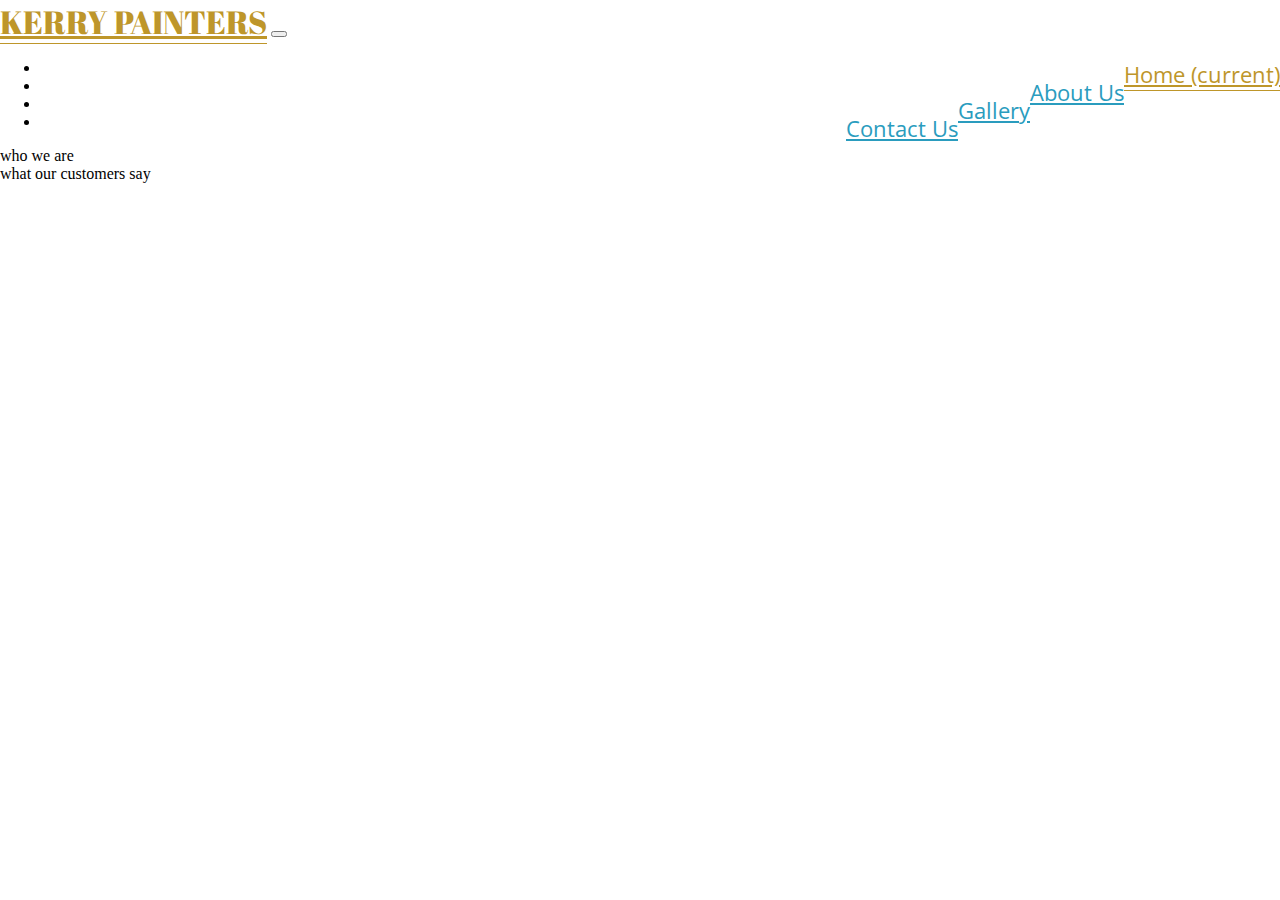
==== index.html @ a5a8842f "fixed a few issues with the navigation and will have to start again with my jumbotron section as it " ====
<!DOCTYPE html>
<html lang="en">
<head>
    <meta charset="UTF-8">
    <meta name="viewport" content="width=device-width, initial-scale=1.0">
    <link rel="preconnect" href="https://fonts.gstatic.com">
    <link href="https://fonts.googleapis.com/css2?family=Abril+Fatface&family=Open+Sans&display=swap" rel="stylesheet">
    <link rel="stylesheet" href="https://cdn.jsdelivr.net/npm/bootstrap@4.5.3/dist/css/bootstrap.min.css" integrity="sha384-TX8t27EcRE3e/ihU7zmQxVncDAy5uIKz4rEkgIXeMed4M0jlfIDPvg6uqKI2xXr2" crossorigin="anonymous">
    <link rel="stylesheet" href="assets/css/style.css">
    <title>Kerry Painters</title>
    
</head>
<body>
        <nav class="navbar navbar-expand-lg navbar-light bg-light">
            <a class="navbar-brand" href="#">KERRY PAINTERS</a>
            <button class="navbar-toggler" type="button" data-toggle="collapse" data-target="#navbarNav" aria-controls="navbarNav" aria-expanded="false" aria-label="Toggle navigation">
                <span class="navbar-toggler-icon"></span>
            </button>
            <div class="collapse navbar-collapse justify-content-end" id="navbarNav">
                <ul class="navbar-nav">
                    <li class="nav-item active">
                        <a class="nav-link" href="index.html">Home <span class="sr-only">(current)</span></a>
                    </li>
                    <li class="nav-item">
                        <a class="nav-link" href="about-us.html">About Us </a>
                    </li>
                    <li class="nav-item">
                        <a class="nav-link" href="gallery.html">Gallery </a>
                    </li>
                    <li class="nav-item">
                        <a class="nav-link" href="contact-us.html">Contact Us</a>
                    </li>
                </ul>
            </div>
        </nav>
    <section id="hero-image-section" class="container-fluid">
      
    </section>
    <section>
        who  we are
    </section>
    <section>
        what our customers say
    </section>
    <footer>

    </footer>
    <script src="https://code.jquery.com/jquery-3.4.1.slim.min.js" integrity="sha384-J6qa4849blE2+poT4WnyKhv5vZF5SrPo0iEjwBvKU7imGFAV0wwj1yYfoRSJoZ+n" crossorigin="anonymous"></script>
<script src="https://cdn.jsdelivr.net/npm/popper.js@1.16.0/dist/umd/popper.min.js" integrity="sha384-Q6E9RHvbIyZFJoft+2mJbHaEWldlvI9IOYy5n3zV9zzTtmI3UksdQRVvoxMfooAo" crossorigin="anonymous"></script>
<script src="https://stackpath.bootstrapcdn.com/bootstrap/4.4.1/js/bootstrap.min.js" integrity="sha384-wfSDF2E50Y2D1uUdj0O3uMBJnjuUD4Ih7YwaYd1iqfktj0Uod8GCExl3Og8ifwB6" crossorigin="anonymous"></script>
</body>
</html>
---- assets/css/style.css ----
body {
    margin: 0px}
}

.navbar {
    padding: 0px;
    background-color: #d3d3d3;
}

navbar-toggler-icon {
    color: #2a9cbe;
}

.navbar-brand {
    font-size: 2em;
    font-family: 'Abril Fatface', cursive, sans-serif;
    padding: 0px;
}

.navbar-light .navbar-brand {
    color: #2a9cbe;
}

.navbar-light .navbar-brand:focus, .navbar-light .navbar-brand:hover {
    color: #be962a;
    border-bottom: 1px solid;
    padding-bottom: 0px;
}

.nav-link {
    font-family:  'Open Sans', sans-serif;
    font-size: 1.4em;
    padding: 0px;
}


.navbar-light .navbar-nav .nav-link {
    color: #2a9cbe;
    float: right;
}

.navbar-light .navbar-nav .nav-link:focus, .navbar-light .navbar-nav .nav-link:hover {
    color: #be962a;
    border-bottom: 1px solid;
}

.navbar-light .navbar-nav .active>.nav-link, .navbar-light .navbar-nav .nav-link.active, .navbar-light .navbar-nav .nav-link.show, .navbar-light .navbar-nav .show>.nav-link {
    color: #be962a;
    border-bottom: 1px solid;
}

.jumbotron {
height: 100vh;
background-image: url(/workspace/gitpod-full-template/assets/images/blue-background-paint-cans.jpg);
background-size: cover;
}

.container-fluid {
    padding: 0px;
}

.col-12 {
    padding: 0px
}
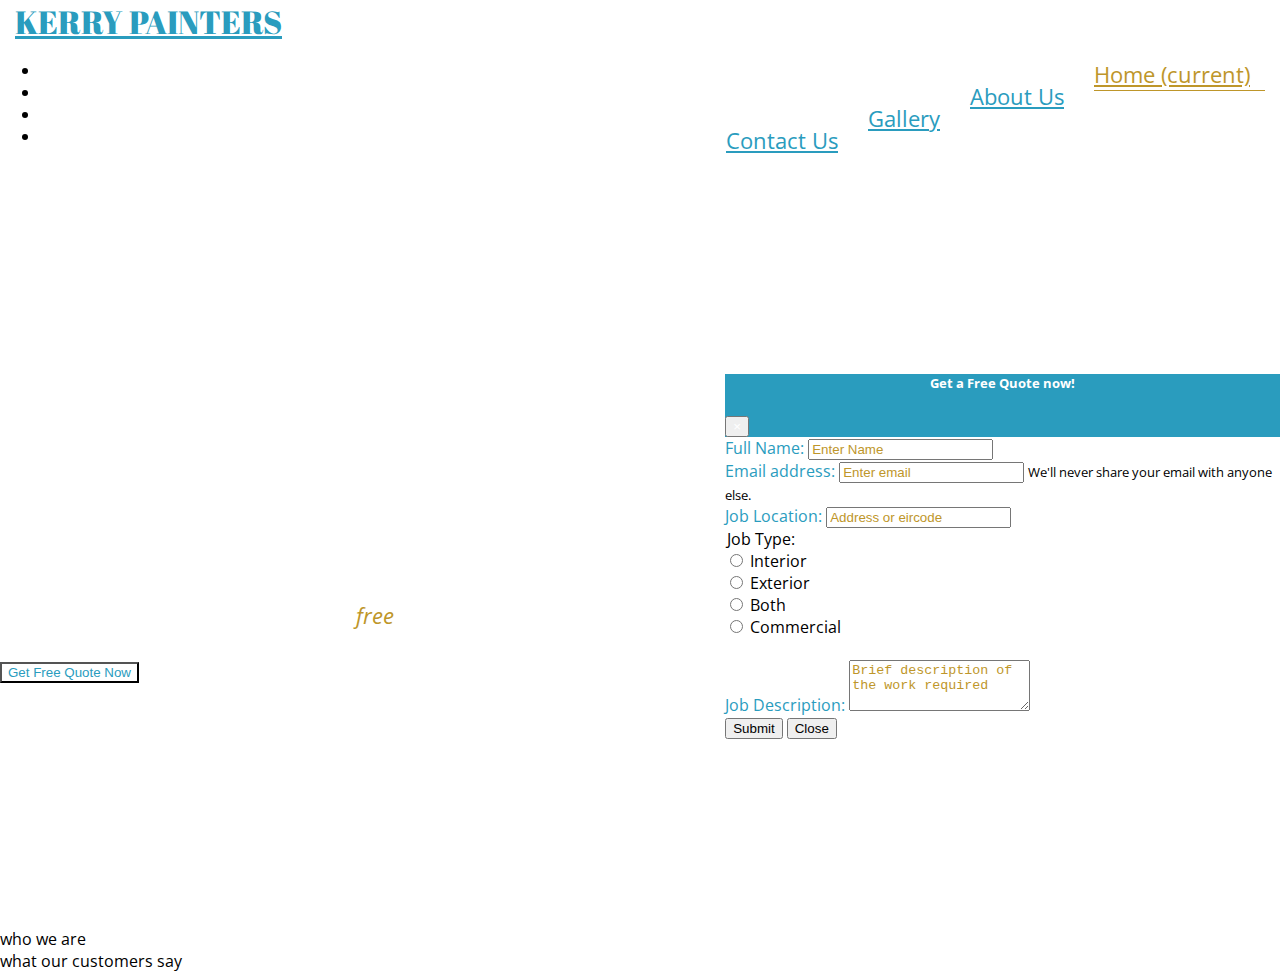
==== commit 9f555957: "added some css styling to the hero cta modal also fixed an issue where index.html was too wide for t" ====
--- a/index.html
+++ b/index.html
@@ -1,43 +1,131 @@
 <!DOCTYPE html>
 <html lang="en">
+
 <head>
     <meta charset="UTF-8">
     <meta name="viewport" content="width=device-width, initial-scale=1.0">
     <link rel="preconnect" href="https://fonts.gstatic.com">
     <link href="https://fonts.googleapis.com/css2?family=Abril+Fatface&family=Open+Sans&display=swap" rel="stylesheet">
-    <link rel="stylesheet" href="https://cdn.jsdelivr.net/npm/bootstrap@4.5.3/dist/css/bootstrap.min.css" integrity="sha384-TX8t27EcRE3e/ihU7zmQxVncDAy5uIKz4rEkgIXeMed4M0jlfIDPvg6uqKI2xXr2" crossorigin="anonymous">
+    <link rel="stylesheet" href="https://cdn.jsdelivr.net/npm/bootstrap@4.5.3/dist/css/bootstrap.min.css"
+        integrity="sha384-TX8t27EcRE3e/ihU7zmQxVncDAy5uIKz4rEkgIXeMed4M0jlfIDPvg6uqKI2xXr2" crossorigin="anonymous">
     <link rel="stylesheet" href="assets/css/style.css">
     <title>Kerry Painters</title>
-    
+
 </head>
+
 <body>
-        <nav class="navbar navbar-expand-lg navbar-light bg-light">
-            <a class="navbar-brand" href="#">KERRY PAINTERS</a>
-            <button class="navbar-toggler" type="button" data-toggle="collapse" data-target="#navbarNav" aria-controls="navbarNav" aria-expanded="false" aria-label="Toggle navigation">
-                <span class="navbar-toggler-icon"></span>
-            </button>
-            <div class="collapse navbar-collapse justify-content-end" id="navbarNav">
-                <ul class="navbar-nav">
-                    <li class="nav-item active">
-                        <a class="nav-link" href="index.html">Home <span class="sr-only">(current)</span></a>
-                    </li>
-                    <li class="nav-item">
-                        <a class="nav-link" href="about-us.html">About Us </a>
-                    </li>
-                    <li class="nav-item">
-                        <a class="nav-link" href="gallery.html">Gallery </a>
-                    </li>
-                    <li class="nav-item">
-                        <a class="nav-link" href="contact-us.html">Contact Us</a>
-                    </li>
-                </ul>
+    <nav class="navbar navbar-expand-lg navbar-light bg-light" id="navbar">
+        <a class="navbar-brand" href="#">KERRY PAINTERS</a>
+        <button class="navbar-toggler" type="button" data-toggle="collapse" data-target="#navbarNav"
+            aria-controls="navbarNav" aria-expanded="false" aria-label="Toggle navigation">
+            <span class="navbar-toggler-icon"></span>
+        </button>
+        <div class="collapse navbar-collapse justify-content-end" id="navbarNav">
+            <ul class="navbar-nav">
+                <li class="nav-item active">
+                    <a class="nav-link" href="index.html">Home <span class="sr-only">(current)</span></a>
+                </li>
+                <li class="nav-item">
+                    <a class="nav-link" href="about-us.html">About Us </a>
+                </li>
+                <li class="nav-item">
+                    <a class="nav-link" href="gallery.html">Gallery </a>
+                </li>
+                <li class="nav-item">
+                    <a class="nav-link" href="contact-us.html">Contact Us</a>
+                </li>
+            </ul>
+        </div>
+    </nav>
+    <section id="hero-image-section" class="container-fluid">
+        <div class="row">
+            <div class="col-12 text-right hero-image-cta" id="hero-image-cta">
+                <h1 class="uppercase heading">
+                    The Kingdoms best painters.
+                </h1>
+                <p>Click the button below to get your <span><em>free</em></span> quote today</p>
+                <button type="button" class="btn btn-primary" data-toggle="modal" data-target="#cta-modal"> Get Free
+                    Quote Now</button>
+
             </div>
-        </nav>
-    <section id="hero-image-section" class="container-fluid">
-      
+        </div>
+        <div class="modal fade" id="cta-modal" tabindex="-1" role="dialog" aria-labelledby="model-header"
+            aria-hidden="true">
+            <div class="modal-dialog" role="document">
+                <div class="modal-content">
+                    <div class="modal-header">
+                        <h5 class="modal-title" id="model-header">Get a Free Quote now!</h5>
+                        <button type="button" class="close" data-dismiss="modal" aria-label="Close">
+                            <span aria-hidden="true">&times;</span>
+                        </button>
+                    </div>
+                    <div class="modal-body">
+                        <form>
+                            <div class="form-group">
+                                <label for="form-name">Full Name:</label>
+                                <input type="text" class="form-control" id="form-name" placeholder="Enter Name">
+                            </div>
+                            <div class="form-group">
+                                <label for="email-address">Email address:</label>
+                                <input type="email" class="form-control" id="email-address"
+                                    aria-describedby="emailHelp" placeholder="Enter email">
+                                <small id="emailHelp" class="form-text text-muted">We'll never share your email with
+                                    anyone
+                                    else.</small>
+                            </div>
+                            <div class="form-group">
+                                <label for="job-location">Job Location:</label>
+                                <input type="text" class="form-control" id="job-location"
+                                    placeholder="Address or eircode">
+                            </div>
+                            <legend>Job Type:</legend>
+                            <div class="form-check">
+                                <input class="form-check-input" type="radio" name="exampleRadios" id="interior-check"
+                                    value="option1">
+                                <label class="form-check-label" for="interior-check">
+                                    Interior
+                                </label>
+                            </div>
+                            <div class="form-check">
+                                <input class="form-check-input" type="radio" name="exampleRadios" id="exterior-check"
+                                    value="option2">
+                                <label class="form-check-label" for="exterior-check">
+                                    Exterior
+                                </label>
+                            </div>
+                            <div class="form-check">
+                                <input class="form-check-input" type="radio" name="exampleRadios" id="both-check"
+                                    value="option2">
+                                <label class="form-check-label" for="both-check">
+                                    Both
+                                </label>
+                            </div>
+                            <div class="form-check">
+                                <input class="form-check-input" type="radio" name="exampleRadios" id="commercial-check"
+                                    value="option3">
+                                <label class="form-check-label" for="commercial-check">
+                                    Commercial
+                                </label>
+                            </div>
+                            <br>
+                            <div class="form-group">
+                                <label for="job-description">Job Description:</label>
+                                <textarea class="form-control" id="job-description" rows="3"
+                                    placeholder="Brief description of the work required"></textarea>
+                            </div>
+                        </form>
+                    </div>
+                    <div class="modal-footer">
+                        <button type="submit" class="btn btn-success" data-dismiss="modal">Submit</button>
+                        <button type="button" class="btn btn-secondary">Close</button>
+                    </div>
+                </div>
+            </div>
+        </div>
+
     </section>
     <section>
-        who  we are
+        who we are
     </section>
     <section>
         what our customers say
@@ -45,8 +133,15 @@
     <footer>
 
     </footer>
-    <script src="https://code.jquery.com/jquery-3.4.1.slim.min.js" integrity="sha384-J6qa4849blE2+poT4WnyKhv5vZF5SrPo0iEjwBvKU7imGFAV0wwj1yYfoRSJoZ+n" crossorigin="anonymous"></script>
-<script src="https://cdn.jsdelivr.net/npm/popper.js@1.16.0/dist/umd/popper.min.js" integrity="sha384-Q6E9RHvbIyZFJoft+2mJbHaEWldlvI9IOYy5n3zV9zzTtmI3UksdQRVvoxMfooAo" crossorigin="anonymous"></script>
-<script src="https://stackpath.bootstrapcdn.com/bootstrap/4.4.1/js/bootstrap.min.js" integrity="sha384-wfSDF2E50Y2D1uUdj0O3uMBJnjuUD4Ih7YwaYd1iqfktj0Uod8GCExl3Og8ifwB6" crossorigin="anonymous"></script>
+    <script src="https://code.jquery.com/jquery-3.4.1.slim.min.js"
+        integrity="sha384-J6qa4849blE2+poT4WnyKhv5vZF5SrPo0iEjwBvKU7imGFAV0wwj1yYfoRSJoZ+n"
+        crossorigin="anonymous"></script>
+    <script src="https://cdn.jsdelivr.net/npm/popper.js@1.16.0/dist/umd/popper.min.js"
+        integrity="sha384-Q6E9RHvbIyZFJoft+2mJbHaEWldlvI9IOYy5n3zV9zzTtmI3UksdQRVvoxMfooAo"
+        crossorigin="anonymous"></script>
+    <script src="https://stackpath.bootstrapcdn.com/bootstrap/4.4.1/js/bootstrap.min.js"
+        integrity="sha384-wfSDF2E50Y2D1uUdj0O3uMBJnjuUD4Ih7YwaYd1iqfktj0Uod8GCExl3Og8ifwB6"
+        crossorigin="anonymous"></script>
 </body>
+
 </html>--- a/assets/css/style.css
+++ b/assets/css/style.css
@@ -1,20 +1,18 @@
-body {
-    margin: 0px}
+body {   
+     margin: 0px;
+     padding: 0px;
+     font-family: 'Open Sans', sans-serif;
 }
 
 .navbar {
     padding: 0px;
-    background-color: #d3d3d3;
-}
-
-navbar-toggler-icon {
-    color: #2a9cbe;
+    background-color:#fff;
 }
 
 .navbar-brand {
     font-size: 2em;
     font-family: 'Abril Fatface', cursive, sans-serif;
-    padding: 0px;
+    margin: 0px 0px 0px 15px;
 }
 
 .navbar-light .navbar-brand {
@@ -24,19 +22,20 @@
 .navbar-light .navbar-brand:focus, .navbar-light .navbar-brand:hover {
     color: #be962a;
     border-bottom: 1px solid;
-    padding-bottom: 0px;
 }
 
 .nav-link {
     font-family:  'Open Sans', sans-serif;
     font-size: 1.4em;
-    padding: 0px;
+    padding: 0px 15px 0px 0px;
+    margin-right: 15px;
 }
 
 
 .navbar-light .navbar-nav .nav-link {
     color: #2a9cbe;
     float: right;
+    position: relative;
 }
 
 .navbar-light .navbar-nav .nav-link:focus, .navbar-light .navbar-nav .nav-link:hover {
@@ -49,16 +48,122 @@
     border-bottom: 1px solid;
 }
 
-.jumbotron {
-height: 100vh;
-background-image: url(/workspace/gitpod-full-template/assets/images/blue-background-paint-cans.jpg);
-background-size: cover;
+.navbar-light .navbar-toggler-icon {
+    background-image:  url("data:image/svg+xml;charset=utf8,%3Csvg viewBox='0 0 32 32' xmlns='http://www.w3.org/2000/svg'%3E%3Cpath stroke='rgba(190,	150,	58, 1)' stroke-width='2' stroke-linecap='round' stroke-miterlimit='10' d='M4 8h24M4 16h24M4 24h24'/%3E%3C/svg%3E");
+    margin-right: 15px;
+}
+
+.navbar-light .navbar-toggler {
+    border: none;
+    background-color: transparent;
+    padding: 0px;
+}
+
+.navbar-light .navbar-toggler:focus {
+    outline: none;
+    border: none;
+   
+}
+
+
+#hero-image-section {
+    height: 85vh;
+    width: 100%;
+    background-image: url(../images/blue-background-paint-cans.jpg);
+    background-position: center;
+    background-repeat: no-repeat;
+    background-size: cover;
+    position: relative;
+
+    display: flex;
+    align-items: center;
+    justify-content: flex-end;
+
+    position: relative;
+}
+
+.hero-image-cta  h1 {
+ font-family: 'Abril Fatface', cursive, sans-serif;
+ color: #fff;
+ font-weight: 300;
+}
+
+.uppercase {
+    text-transform: uppercase;
+}
+
+.hero-image-cta p {
+    font-size: 0.9em;
+    color: #fff;
+}
+
+.hero-image-cta button {
+    background-color: #fff;
+    color: #2a9cbe;
+}
+
+.hero-image-cta p span {
+    color: #be962a;
+}
+
+.content-divider {
+    width: 80px;
+    height: 4px;
+    border: 0;
+    background-color: #be962a;
+}
+
+.modal-body legend {
+    font-size: inherit;
+}
+
+.modal-header {
+    background-color: #2a9cbe;
+}
+
+.modal-header h5 {
+    background-color:transparent;
+    text-align: center;
+    color: #fff;
+    text-align: center;
+}
+
+.modal-header button {
+    color: white;
+}
+
+.modal-header button:hover {
+    color: #be962a;
+}
+
+.form-group label {
+    color: #2a9cbe;
+}
+
+::placeholder {
+    color: #be962a;
 }
 
 .container-fluid {
-    padding: 0px;
+    margin: 0px;
 }
 
-.col-12 {
-    padding: 0px
-}+
+
+
+
+
+
+
+
+
+
+
+@media (min-width:450px) {
+    .hero-image-cta { font-size: 150%; }
+}
+
+
+@media (max-width: 400px) {
+    .navbar-brand { font-size: 1.6em; }
+}
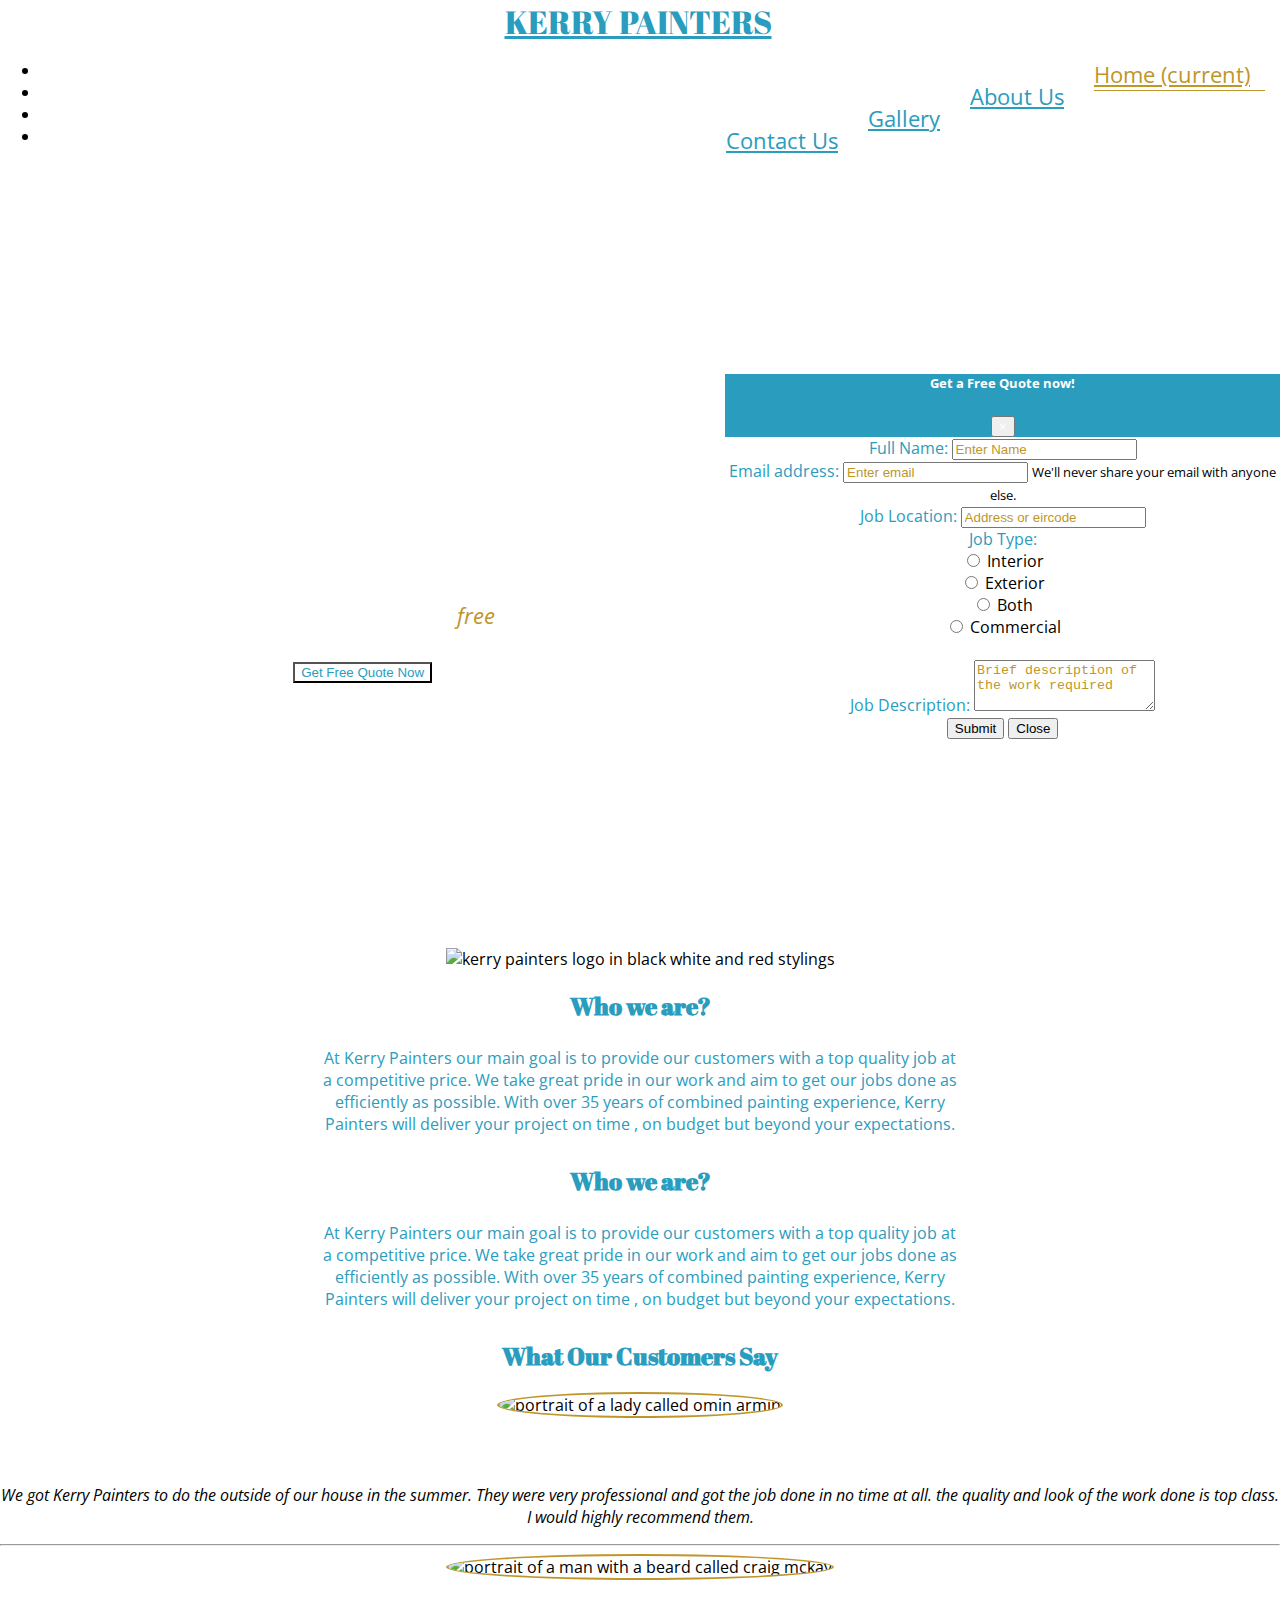
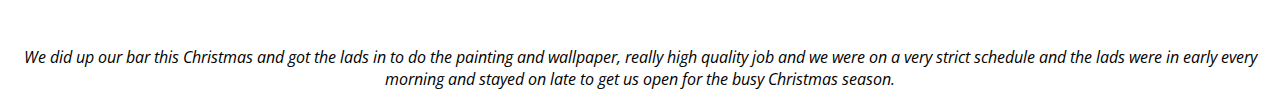
==== commit f0c87fd1: "fixed and updated original , problem with container and the margin-right" ====
--- a/index.html
+++ b/index.html
@@ -9,6 +9,7 @@
     <link rel="stylesheet" href="https://cdn.jsdelivr.net/npm/bootstrap@4.5.3/dist/css/bootstrap.min.css"
         integrity="sha384-TX8t27EcRE3e/ihU7zmQxVncDAy5uIKz4rEkgIXeMed4M0jlfIDPvg6uqKI2xXr2" crossorigin="anonymous">
     <link rel="stylesheet" href="assets/css/style.css">
+    <script src="https://kit.fontawesome.com/f0ca44b893.js" crossorigin="anonymous"></script>
     <title>Kerry Painters</title>
 
 </head>
@@ -67,8 +68,8 @@
                             </div>
                             <div class="form-group">
                                 <label for="email-address">Email address:</label>
-                                <input type="email" class="form-control" id="email-address"
-                                    aria-describedby="emailHelp" placeholder="Enter email">
+                                <input type="email" class="form-control" id="email-address" aria-describedby="emailHelp"
+                                    placeholder="Enter email">
                                 <small id="emailHelp" class="form-text text-muted">We'll never share your email with
                                     anyone
                                     else.</small>
@@ -124,11 +125,62 @@
         </div>
 
     </section>
-    <section>
-        who we are
+    <section id="who-we-are">
+        <div class="row container-fluid">
+            <div class="col-12">
+                <img id="kerry-painters-logo" src="assets/images/kerry-painters-reworked-logo.png"
+                    alt="kerry painters logo in black white and red stylings">
+            </div>
+            <div class="col-12">
+                <h2 class="content-heading">
+                    <i class="fas fa-users"></i> Who we are?
+                </h2>
+                <p class="col-12 p-text-centered"><i class="fas fa-angle-double-left"></i> At Kerry Painters our main goal is to provide our customers with a top
+                    quality job at a competitive price.
+                    We take great pride in our work and aim to get our jobs done as efficiently as possible.
+                    With over 35 years of combined painting experience,
+                    Kerry Painters will deliver your project on time , on budget but beyond your expectations. <i class="fas fa-angle-double-right"></i></p>
+            </div>
+        </div>
     </section>
     <section>
-        what our customers say
+         <div class="col-12">
+                <h2 class="content-heading">
+                    <i class="fas fa-users"></i> Who we are?
+                </h2>
+               <p class="col-12 p-text-centered"><i class="fas fa-angle-double-left"></i> At Kerry Painters our main
+                    goal is to provide our customers with a top
+                    quality job at a competitive price.
+                    We take great pride in our work and aim to get our jobs done as efficiently as possible.
+                    With over 35 years of combined painting experience,
+                    Kerry Painters will deliver your project on time , on budget but beyond your expectations. <i
+                        class="fas fa-angle-double-right"></i></p>
+        </div>
+    </section>
+    <section class="container-fluid">
+        <div class="row">
+            <div class="col-12">
+                <h2 class="content-heading">What Our Customers Say</h2>
+            </div>
+            <div class="col-6 col-md-2 photo-frame">
+                <img src="assets/images/omid-armin-unsplash.jpg" alt="portrait of a lady called omin armin">
+            </div>
+            <div class="col-6 col-md-4">
+                <p><i class="fas fa-quote-left"></i> <em>We got Kerry Painters to do the outside of our house in the summer. They were very professional and
+                    got the job done in no time at all.
+                    the quality and look of the work done is top class. I would highly recommend them.</em>  <i class="fas fa-quote-right"></i></p>
+            </div>
+            <hr>
+            <div class="col-6 col-md-2 photo-frame">
+                <img src="assets/images/craig-mckay-unsplash.jpg"
+                    alt="portrait of a man with a beard called craig mckay">
+            </div>
+            <div class="col-6 col-md-4">
+                <p><i class="fas fa-quote-left"></i> <em>  We did up our bar this Christmas and got the lads in to do the painting and wallpaper,
+                    really high quality job and we were on a very strict schedule and the lads were in early every
+                    morning and stayed on late to get us open for the busy Christmas season.</em>  <i class="fas fa-quote-right"></i></p>
+            </div>
+        </div>
     </section>
     <footer>
 
--- a/assets/css/style.css
+++ b/assets/css/style.css
@@ -2,6 +2,7 @@
      margin: 0px;
      padding: 0px;
      font-family: 'Open Sans', sans-serif;
+     text-align: center;
 }
 
 .navbar {
@@ -148,9 +149,51 @@
     margin: 0px;
 }
 
-
-
-
+form legend {
+    color: #2a9cbe;
+}
+
+.modal-header button:hover {
+    color: #fff;
+    background-color: #2a9cbe;
+}
+
+#kerry-painters-logo {
+    padding-top: 20px;
+    height: 35vh;
+    width: 45vw;
+}   
+
+.content-heading {
+    color: #2a9cbe;
+    font-family: 'Abril Fatface', cursive, sans-serif;
+    margin: 20px;
+}
+.content-heading i {
+    color: #be962a;
+}
+
+.p-text-centered {
+    width: 50%;
+    color: #2a9cbe;
+    margin-left: 25%;
+    margin-right: 25%;
+    margin-top: 25px;
+    margin-bottom: 30px;
+}
+
+.p-text-centered i {
+    size: 1.2em;
+    color: #be962a;
+}
+
+.photo-frame  img {
+    height: 150px;
+    width: 150px;
+    border-radius: 50%;
+    border: 2px solid #be962a;
+    margin-bottom: 50px;
+}
 
 
 
@@ -167,3 +210,21 @@
 @media (max-width: 400px) {
     .navbar-brand { font-size: 1.6em; }
 }
+
+@media (max-width: 400px) {
+    #kerry-painters-logo {
+    padding-top: 20px;
+    height: 50vh;
+    width: 60vw;
+}   
+}
+
+@media (max-width: 700px) {
+.p-text-centered {
+    width: 86%;
+    color: #2a9cbe;
+    margin-left: 7%;
+    margin-right: 7%;
+    margin-top: 25px;
+}
+}
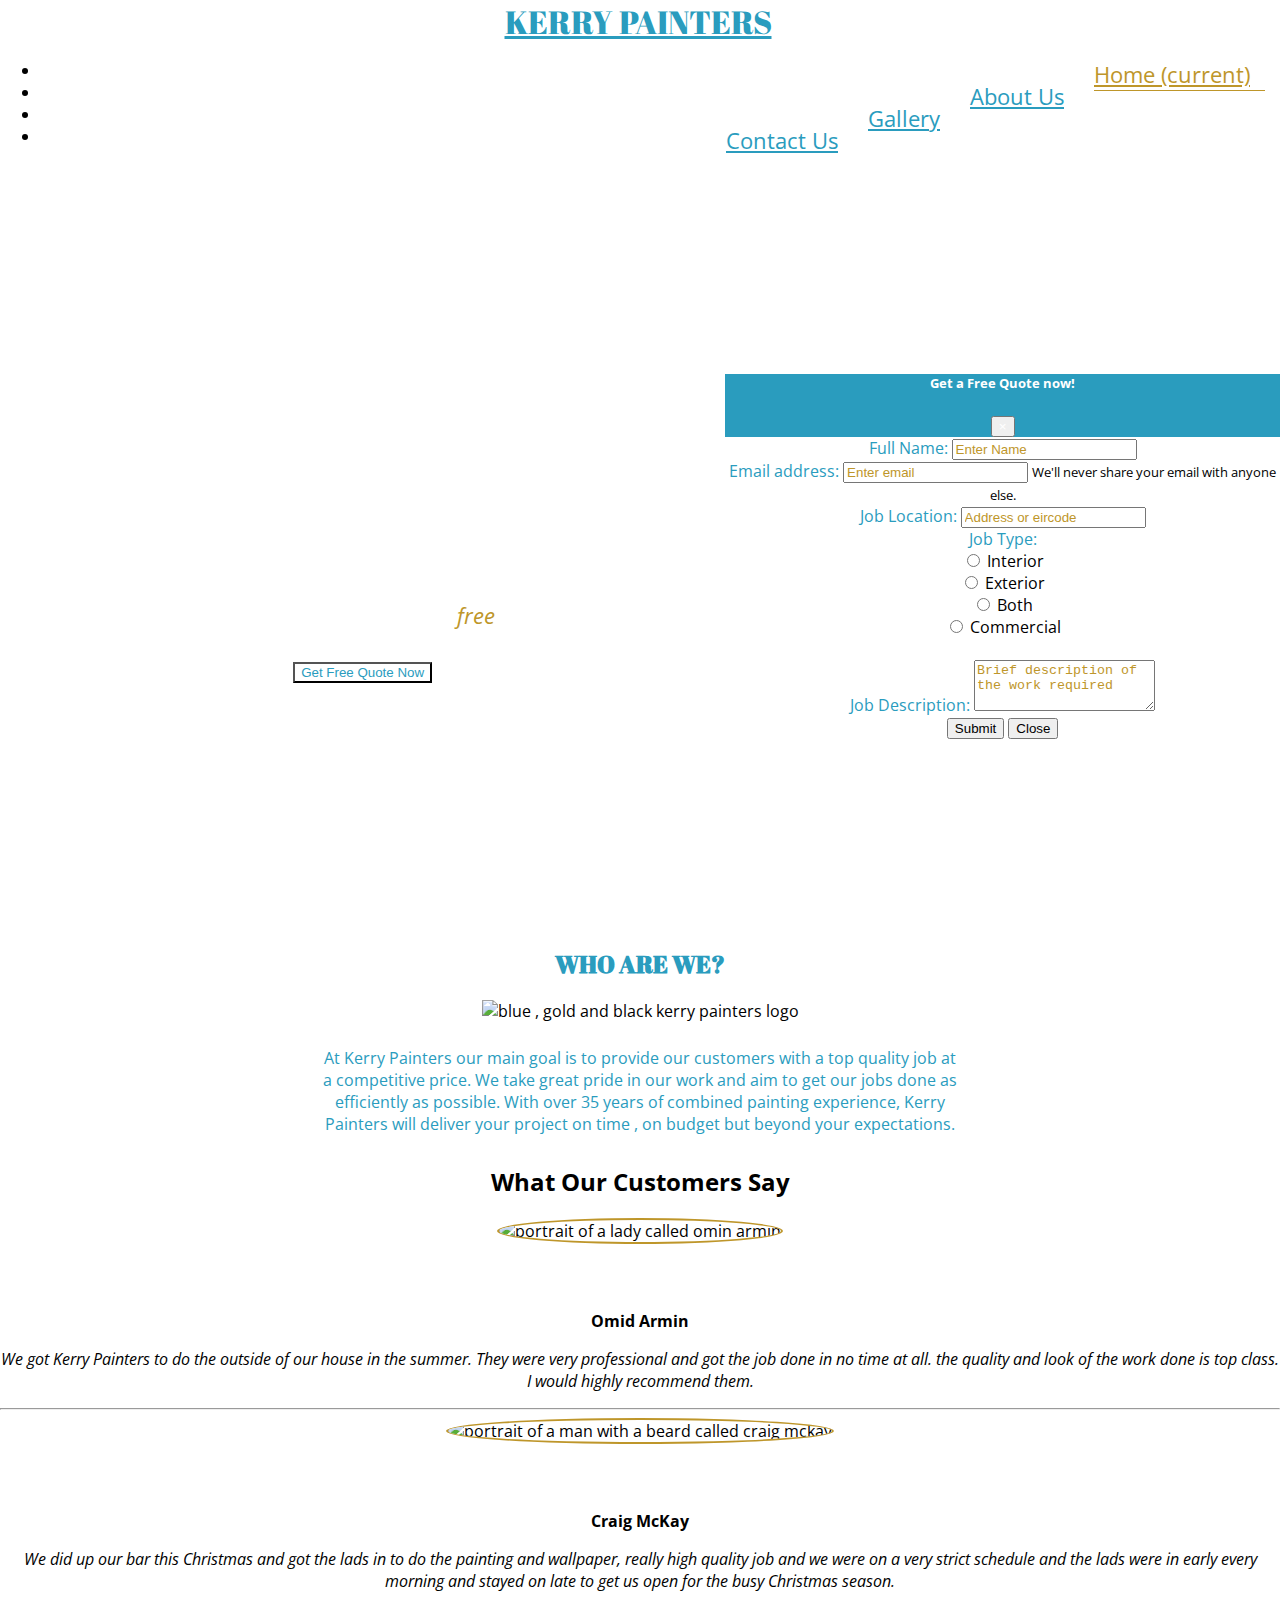
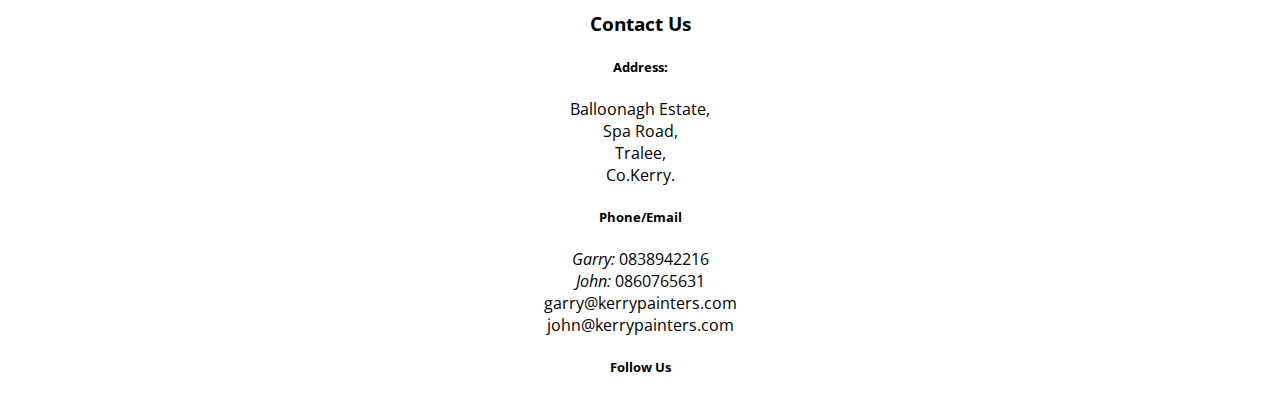
==== commit 01ad70f0: "added the footer in html and made it responsive via bootstrap grid and columns" ====
--- a/index.html
+++ b/index.html
@@ -125,64 +125,84 @@
         </div>
 
     </section>
-    <section id="who-we-are">
-        <div class="row container-fluid">
+
+    <section class="container-fluid">
+        <div class="row">
             <div class="col-12">
-                <img id="kerry-painters-logo" src="assets/images/kerry-painters-reworked-logo.png"
-                    alt="kerry painters logo in black white and red stylings">
-            </div>
-            <div class="col-12">
-                <h2 class="content-heading">
-                    <i class="fas fa-users"></i> Who we are?
+                <h2 class="content-heading uppercase">
+                    <i class="fas fa-users"></i> Who are we?
                 </h2>
-                <p class="col-12 p-text-centered"><i class="fas fa-angle-double-left"></i> At Kerry Painters our main goal is to provide our customers with a top
-                    quality job at a competitive price.
-                    We take great pride in our work and aim to get our jobs done as efficiently as possible.
-                    With over 35 years of combined painting experience,
-                    Kerry Painters will deliver your project on time , on budget but beyond your expectations. <i class="fas fa-angle-double-right"></i></p>
-            </div>
-        </div>
-    </section>
-    <section>
-         <div class="col-12">
-                <h2 class="content-heading">
-                    <i class="fas fa-users"></i> Who we are?
-                </h2>
-               <p class="col-12 p-text-centered"><i class="fas fa-angle-double-left"></i> At Kerry Painters our main
+                <img class="col-12 col-md-6" src="assets/images/kerry-painters-reworked-logo.png"
+                    alt="blue , gold and black kerry painters logo">
+                <p class="col-12 col-md-6 p-text-centered"><i class="fas fa-angle-double-left"></i> At Kerry Painters
+                    our main
                     goal is to provide our customers with a top
                     quality job at a competitive price.
                     We take great pride in our work and aim to get our jobs done as efficiently as possible.
                     With over 35 years of combined painting experience,
                     Kerry Painters will deliver your project on time , on budget but beyond your expectations. <i
                         class="fas fa-angle-double-right"></i></p>
+            </div>
         </div>
     </section>
-    <section class="container-fluid">
+    <section class="container-fluid" id="customer-quotes">
         <div class="row">
             <div class="col-12">
-                <h2 class="content-heading">What Our Customers Say</h2>
+                <h2 id="quotes-heading">What Our Customers Say <i class="far fa-comments"></i></h2>
             </div>
             <div class="col-6 col-md-2 photo-frame">
                 <img src="assets/images/omid-armin-unsplash.jpg" alt="portrait of a lady called omin armin">
+                <p><strong>Omid Armin</strong></p>
             </div>
             <div class="col-6 col-md-4">
-                <p><i class="fas fa-quote-left"></i> <em>We got Kerry Painters to do the outside of our house in the summer. They were very professional and
-                    got the job done in no time at all.
-                    the quality and look of the work done is top class. I would highly recommend them.</em>  <i class="fas fa-quote-right"></i></p>
+                <p><i class="fas fa-quote-left"></i> <em>We got Kerry Painters to do the outside of our house in the
+                        summer. They were very professional and
+                        got the job done in no time at all.
+                        the quality and look of the work done is top class. I would highly recommend them.</em><i
+                        class="fas fa-quote-right"></i></p>
             </div>
             <hr>
             <div class="col-6 col-md-2 photo-frame">
                 <img src="assets/images/craig-mckay-unsplash.jpg"
                     alt="portrait of a man with a beard called craig mckay">
+                <p><strong>Craig McKay</strong></p>
             </div>
             <div class="col-6 col-md-4">
-                <p><i class="fas fa-quote-left"></i> <em>  We did up our bar this Christmas and got the lads in to do the painting and wallpaper,
-                    really high quality job and we were on a very strict schedule and the lads were in early every
-                    morning and stayed on late to get us open for the busy Christmas season.</em>  <i class="fas fa-quote-right"></i></p>
+                <p><i class="fas fa-quote-left"></i> <em> We did up our bar this Christmas and got the lads in to do the
+                        painting and wallpaper,
+                        really high quality job and we were on a very strict schedule and the lads were in early every
+                        morning and stayed on late to get us open for the busy Christmas season.</em><i
+                        class="fas fa-quote-right"></i></p>
             </div>
         </div>
     </section>
-    <footer>
+    <footer class="container-fluid">
+        <div class="row">
+            <div class="col-12">
+                <h3>Contact Us</h3>
+            </div>
+            <div class="col-6 col-sm-4">
+                <h5>Address:</h5>
+                <p>Balloonagh Estate,<br>
+                    Spa Road,<br>
+                    Tralee,<br>
+                    Co.Kerry.</p>
+            </div>
+            <div class="col-6 col-sm-4">
+                <h5>Phone/Email</h5>
+                <p><em>Garry:</em> 0838942216<br><em>John:</em> 0860765631<br>
+                    garry@kerrypainters.com<br>
+                    john@kerrypainters.com
+                </p>
+            </div>
+            <div class="col-12 col-sm-4">
+                <h5>Follow Us</h5>
+                <a href="https://twitter.com/"><i class="fab fa-twitter-square"></i></a>
+                <a href="https://www.facebook.com/"><i class="fab fa-facebook-square"></i></a>
+                <a href="<i class=https://www.instagram.com"><i class="fab fa-instagram-square"></i></a>
+                <a href="https://www.youtube.com"><i class="fab fa-youtube-square"></i></a>
+            </div>
+        </div>
 
     </footer>
     <script src="https://code.jquery.com/jquery-3.4.1.slim.min.js"
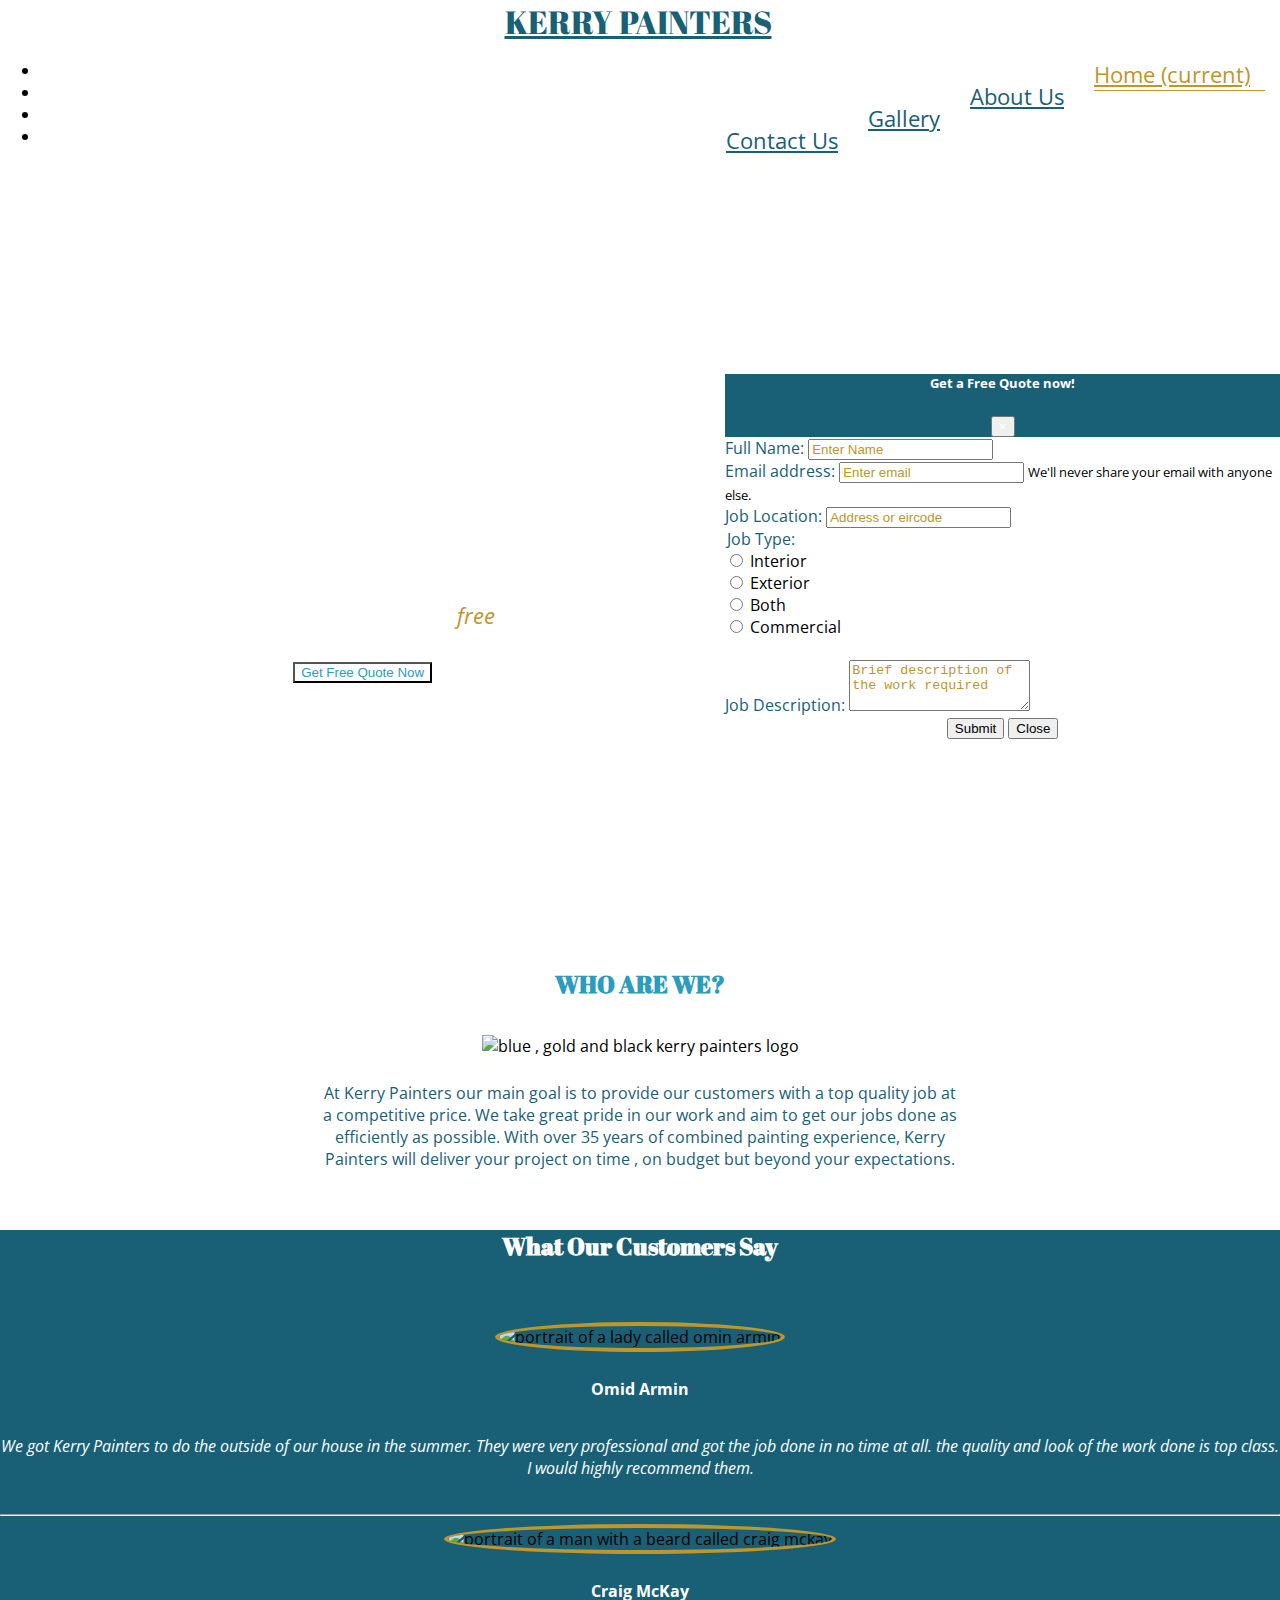
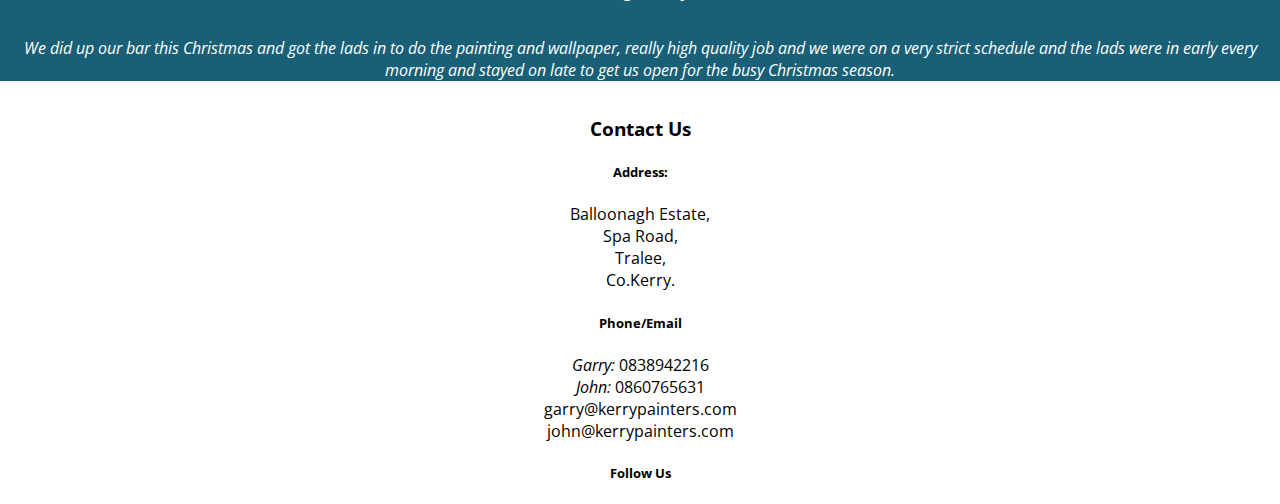
==== commit 4a4c820a: "changed the blue color to a slightly darker blue for contrast purposes" ====
--- a/index.html
+++ b/index.html
@@ -197,10 +197,10 @@
             </div>
             <div class="col-12 col-sm-4">
                 <h5>Follow Us</h5>
-                <a href="https://twitter.com/"><i class="fab fa-twitter-square"></i></a>
-                <a href="https://www.facebook.com/"><i class="fab fa-facebook-square"></i></a>
-                <a href="<i class=https://www.instagram.com"><i class="fab fa-instagram-square"></i></a>
-                <a href="https://www.youtube.com"><i class="fab fa-youtube-square"></i></a>
+                <a href="https://twitter.com/" target="_blank"><i class="fab fa-twitter-square"></i></a>
+                <a href="https://www.facebook.com/" target="_blank"><i class="fab fa-facebook-square"></i></a>
+                <a href="https://www.instagram.com" target="_blank"><i class="fab fa-instagram-square"></i></a>
+                <a href="https://www.youtube.com" target="_blank"><i class="fab fa-youtube-square"></i></a>
             </div>
         </div>
 
--- a/assets/css/style.css
+++ b/assets/css/style.css
@@ -17,7 +17,7 @@
 }
 
 .navbar-light .navbar-brand {
-    color: #2a9cbe;
+    color: #196076;
 }
 
 .navbar-light .navbar-brand:focus, .navbar-light .navbar-brand:hover {
@@ -34,7 +34,7 @@
 
 
 .navbar-light .navbar-nav .nav-link {
-    color: #2a9cbe;
+    color: #196076;
     float: right;
     position: relative;
 }
@@ -116,10 +116,15 @@
 
 .modal-body legend {
     font-size: inherit;
+    text-align: left;
 }
 
 .modal-header {
-    background-color: #2a9cbe;
+    background-color: #196076;
+}
+
+.modal-body {
+    text-align: left;
 }
 
 .modal-header h5 {
@@ -138,7 +143,7 @@
 }
 
 .form-group label {
-    color: #2a9cbe;
+    color: #196076;
 }
 
 ::placeholder {
@@ -150,24 +155,19 @@
 }
 
 form legend {
-    color: #2a9cbe;
+    color: #196076;
 }
 
 .modal-header button:hover {
     color: #fff;
-    background-color: #2a9cbe;
-}
-
-#kerry-painters-logo {
-    padding-top: 20px;
-    height: 35vh;
-    width: 45vw;
-}   
+    background-color: #196076;
+}
+
 
 .content-heading {
     color: #2a9cbe;
     font-family: 'Abril Fatface', cursive, sans-serif;
-    margin: 20px;
+    margin: 40px 0px 35px 0px;
 }
 .content-heading i {
     color: #be962a;
@@ -175,7 +175,7 @@
 
 .p-text-centered {
     width: 50%;
-    color: #2a9cbe;
+    color: #196076;
     margin-left: 25%;
     margin-right: 25%;
     margin-top: 25px;
@@ -187,15 +187,41 @@
     color: #be962a;
 }
 
+#customer-quotes {
+    background-color: #196076;
+}
+
+#quotes-heading {
+    color: #fff;
+    margin: 60px 0px;
+    font-family: 'Abril Fatface', cursive, sans-serif;
+}
+
+#quotes-heading i {
+    color: #be962a;
+}
+
 .photo-frame  img {
-    height: 150px;
-    width: 150px;
+    height: 125px;
+    width: 125px;
     border-radius: 50%;
-    border: 2px solid #be962a;
-    margin-bottom: 50px;
-}
-
-
+    border: 4px solid #be962a;
+    margin-bottom: 10px;
+}
+
+.photo-frame p {
+    color: #fff;
+}
+
+#customer-quotes p {
+    color:#fff;
+    margin-bottom: 35px;
+}
+
+#customer-quotes p i {
+    color: #be962a;
+    size: 1.2em;
+}
 
 
 
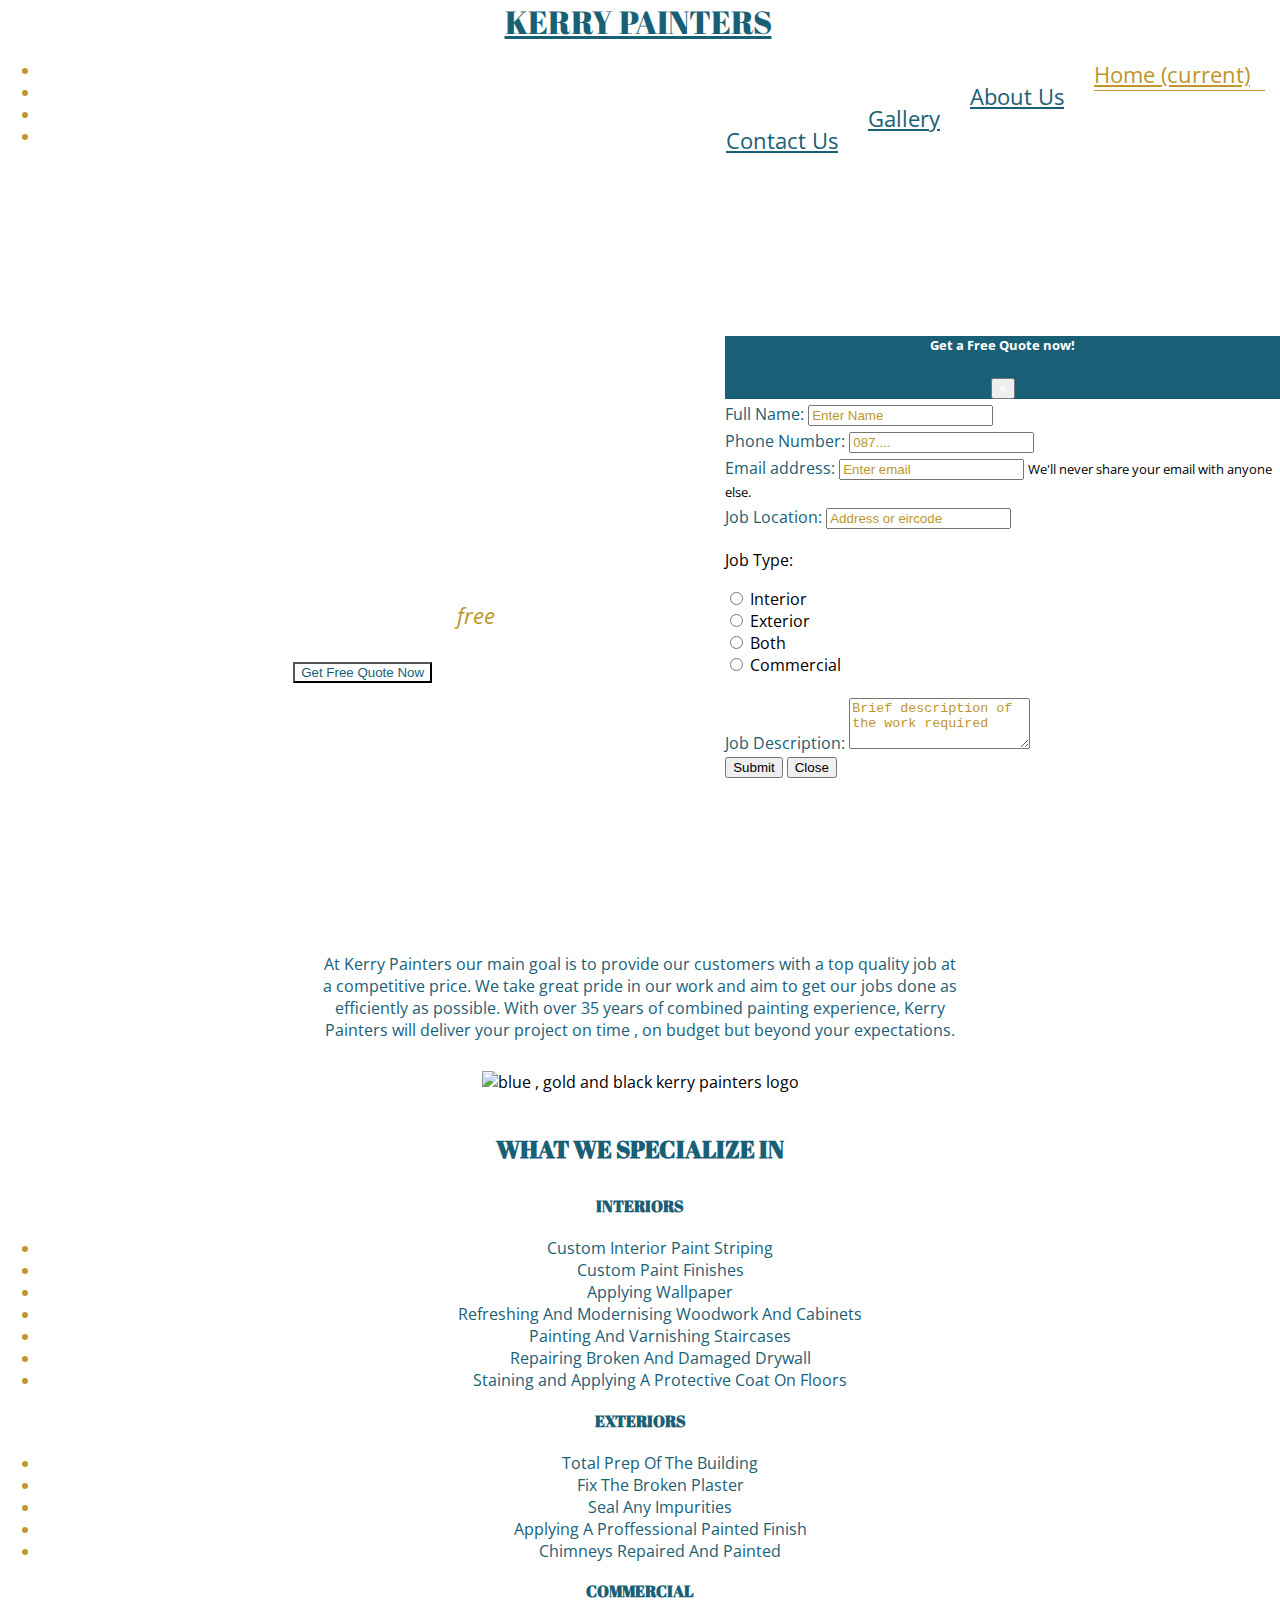
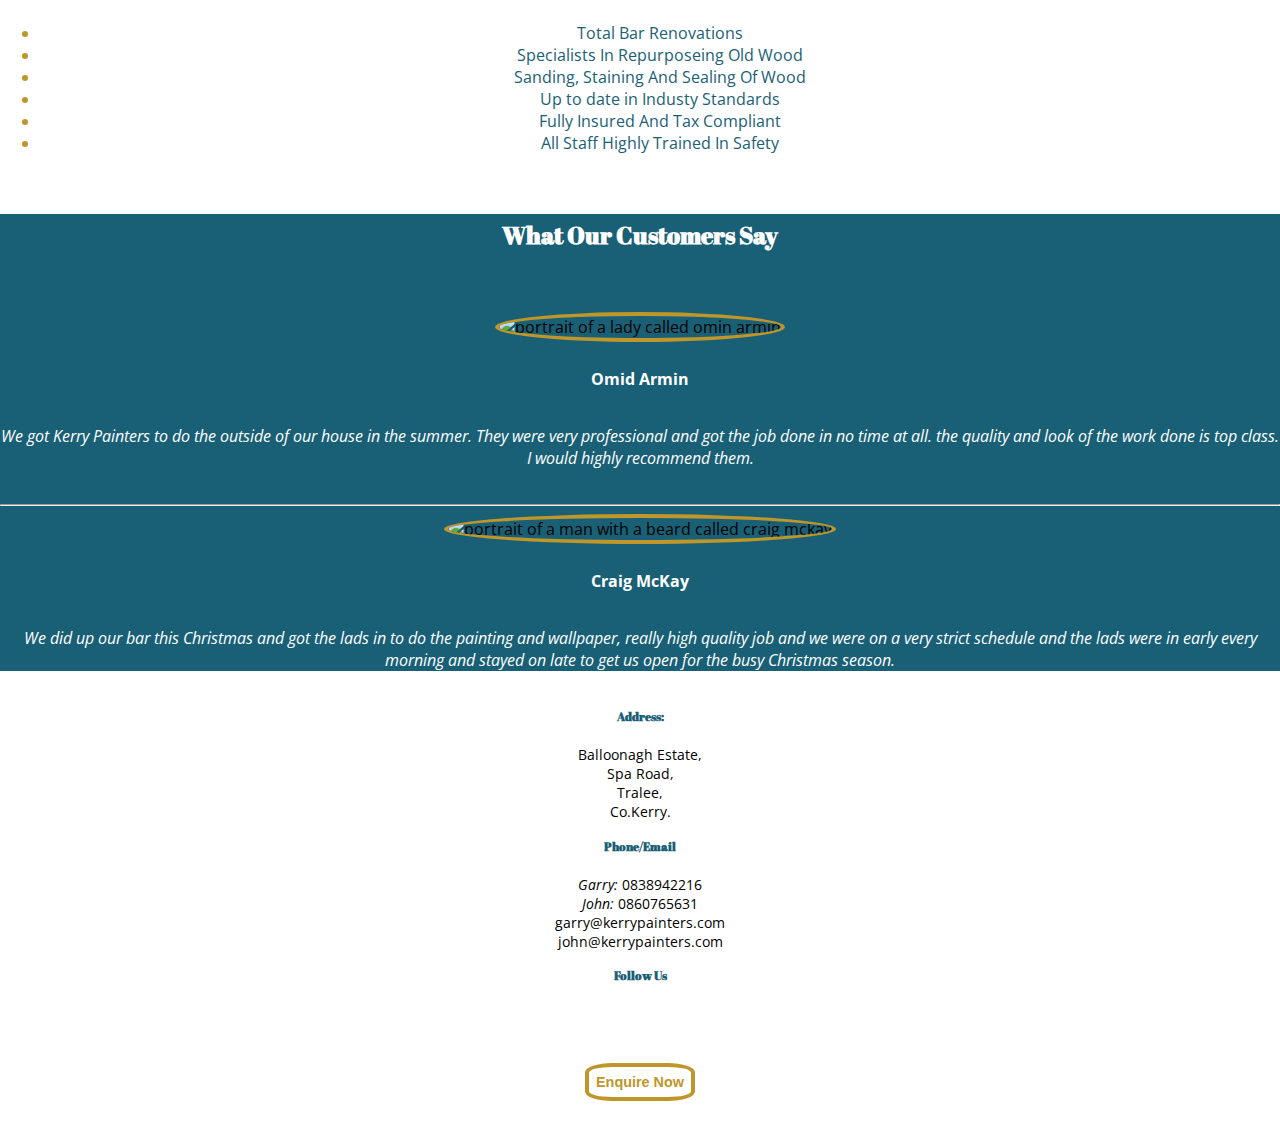
==== commit 95ce0ed7: "reworked index.html and edited the footer to remove contact us" ====
--- a/index.html
+++ b/index.html
@@ -15,13 +15,14 @@
 </head>
 
 <body>
+    <!--header with navbar based on bootstrap which will change to an icon when displaed on smaller devices-->
     <nav class="navbar navbar-expand-lg navbar-light bg-light" id="navbar">
         <a class="navbar-brand" href="#">KERRY PAINTERS</a>
-        <button class="navbar-toggler" type="button" data-toggle="collapse" data-target="#navbarNav"
-            aria-controls="navbarNav" aria-expanded="false" aria-label="Toggle navigation">
+        <button class="navbar-toggler" type="button" data-toggle="collapse" data-target="#navbarnav"
+            aria-controls="navbarnav" aria-expanded="false" aria-label="Toggle navigation">
             <span class="navbar-toggler-icon"></span>
         </button>
-        <div class="collapse navbar-collapse justify-content-end" id="navbarNav">
+        <div class="collapse navbar-collapse justify-content-end" id="navbarnav">
             <ul class="navbar-nav">
                 <li class="nav-item active">
                     <a class="nav-link" href="index.html">Home <span class="sr-only">(current)</span></a>
@@ -38,6 +39,7 @@
             </ul>
         </div>
     </nav>
+    <!--main landing page call to action section, the focus is to be the button which triggers a modal for a contact form-->
     <section id="hero-image-section" class="container-fluid">
         <div class="row">
             <div class="col-12 text-right hero-image-cta" id="hero-image-cta">
@@ -50,6 +52,7 @@
 
             </div>
         </div>
+        <!--pop up modal for clients to fill out without having to leave the page, modal based on bootstrap with form elemnts added-->
         <div class="modal fade" id="cta-modal" tabindex="-1" role="dialog" aria-labelledby="model-header"
             aria-hidden="true">
             <div class="modal-dialog" role="document">
@@ -63,77 +66,77 @@
                     <div class="modal-body">
                         <form>
                             <div class="form-group">
-                                <label for="form-name">Full Name:</label>
-                                <input type="text" class="form-control" id="form-name" placeholder="Enter Name">
-                            </div>
-                            <div class="form-group">
-                                <label for="email-address">Email address:</label>
-                                <input type="email" class="form-control" id="email-address" aria-describedby="emailHelp"
-                                    placeholder="Enter email">
-                                <small id="emailHelp" class="form-text text-muted">We'll never share your email with
+                                <label for="form-name"><i class="fas fa-file-contract"></i> Full Name:</label>
+                                <input type="text" class="form-control" id="form-name" placeholder="Enter Name"
+                                    required>
+                            </div>
+                            <div class="form-group">
+                                <label for="phone-number"><i class="fas fa-phone-alt"></i> Phone Number:</label>
+                                <input type="number" class="form-control" id="phone-number" placeholder="087...."
+                                    required>
+                            </div>
+                            <div class="form-group">
+                                <label for="email-address"><i class="fas fa-envelope"></i> Email address:</label>
+                                <input type="email" class="form-control" id="email-address" aria-describedby="emailhelp"
+                                    placeholder="Enter email" required>
+                                <small id="emailhelp" class="form-text text-muted">We'll never share your email with
                                     anyone
                                     else.</small>
                             </div>
                             <div class="form-group">
-                                <label for="job-location">Job Location:</label>
+                                <label for="job-location"> <i class="fas fa-map-marked-alt"></i> Job Location:</label>
                                 <input type="text" class="form-control" id="job-location"
-                                    placeholder="Address or eircode">
-                            </div>
-                            <legend>Job Type:</legend>
-                            <div class="form-check">
-                                <input class="form-check-input" type="radio" name="exampleRadios" id="interior-check"
+                                    placeholder="Address or eircode" required>
+                            </div>
+                            <p><i class="fas fa-brush"></i> Job Type:</p>
+                            <div class="form-check">
+                                <input class="form-check-input" type="radio" name="interiorcheck" id="interior-check"
                                     value="option1">
                                 <label class="form-check-label" for="interior-check">
                                     Interior
                                 </label>
                             </div>
                             <div class="form-check">
-                                <input class="form-check-input" type="radio" name="exampleRadios" id="exterior-check"
+                                <input class="form-check-input" type="radio" name="exteriorcheck" id="exterior-check"
                                     value="option2">
                                 <label class="form-check-label" for="exterior-check">
                                     Exterior
                                 </label>
                             </div>
                             <div class="form-check">
-                                <input class="form-check-input" type="radio" name="exampleRadios" id="both-check"
+                                <input class="form-check-input" type="radio" name="bothcheck" id="both-check"
                                     value="option2">
                                 <label class="form-check-label" for="both-check">
                                     Both
                                 </label>
                             </div>
                             <div class="form-check">
-                                <input class="form-check-input" type="radio" name="exampleRadios" id="commercial-check"
-                                    value="option3">
+                                <input class="form-check-input" type="radio" name="commercialcheck"
+                                    id="commercial-check" value="option3">
                                 <label class="form-check-label" for="commercial-check">
                                     Commercial
                                 </label>
                             </div>
                             <br>
                             <div class="form-group">
-                                <label for="job-description">Job Description:</label>
+                                <label for="job-description"><i class="fas fa-pen"></i> Job Description:</label>
                                 <textarea class="form-control" id="job-description" rows="3"
                                     placeholder="Brief description of the work required"></textarea>
                             </div>
+                            <div class="modal-footer">
+                                <button type="submit" class="btn btn-success">Submit</button>
+                                <button type="button" class="btn btn-secondary">Close</button>
+                            </div>
                         </form>
                     </div>
-                    <div class="modal-footer">
-                        <button type="submit" class="btn btn-success" data-dismiss="modal">Submit</button>
-                        <button type="button" class="btn btn-secondary">Close</button>
-                    </div>
                 </div>
             </div>
         </div>
-
-    </section>
-
+    </section>
+    <!--a section to show our brand logo and a to show our aim as a brand-->
     <section class="container-fluid">
         <div class="row">
             <div class="col-12">
-                <h2 class="content-heading uppercase">
-                    <i class="fas fa-users"></i> Who are we?
-                </h2>
-                <img class="col-12 col-md-6" src="assets/images/kerry-painters-reworked-logo.png"
-                    alt="blue , gold and black kerry painters logo">
                 <p class="col-12 col-md-6 p-text-centered"><i class="fas fa-angle-double-left"></i> At Kerry Painters
                     our main
                     goal is to provide our customers with a top
@@ -142,13 +145,63 @@
                     With over 35 years of combined painting experience,
                     Kerry Painters will deliver your project on time , on budget but beyond your expectations. <i
                         class="fas fa-angle-double-right"></i></p>
-            </div>
-        </div>
-    </section>
+                <img class="col-12 col-md-6" src="assets/images/kerry-painters-reworked-logo.png"
+                    alt="blue , gold and black kerry painters logo">
+            </div>
+        </div>
+    </section>
+    <!--adding a new section to show potential customers what we specialise in-->
+    <section class="container-fluid" id="our-specialities">
+        <div class="row">
+            <div class="col-12">
+                <h2 class="content-heading uppercase">What we specialize in</h2>
+            </div>
+        </div>
+        <div class="row">
+            <div class="col-12 col-md-4">
+                <h3><i class="fas fa-paint-roller"></i></h3>
+                <h4 class="content-sub-heading uppercase">interiors</h4>
+                <ul>
+                    <li>Custom Interior Paint Striping</li>
+                    <li>Custom Paint Finishes</li>
+                    <li>Applying Wallpaper</li>
+                    <li>Refreshing And Modernising Woodwork And Cabinets</li>
+                    <li>Painting And Varnishing Staircases</li>
+                    <li>Repairing Broken And Damaged Drywall</li>
+                    <li>Staining and Applying A Protective Coat On Floors</li>
+                </ul>
+            </div>
+            <div class="col-12 col-md-4">
+                <h3><i class="fas fa-brush"></i></h3>
+                <h4 class="content-sub-heading uppercase">exteriors</h4>
+                <ul>
+                    <li>Total Prep Of The Building</li>
+                    <li>Fix The Broken Plaster</li>
+                    <li>Seal Any Impurities</li>
+                    <li>Applying A Proffessional Painted Finish</li>
+                    <li>Chimneys Repaired And Painted </li>
+                </ul>
+            </div>
+            <div class="col-12 col-md-4">
+                <h3><i class="fas fa-user-tie"></i></h3>
+                <h4 class="content-sub-heading uppercase">commercial</h4>
+                <ul>
+                    <li>Total Bar Renovations</li>
+                    <li>Specialists In Repurposeing Old Wood</li>
+                    <li>Sanding, Staining And Sealing Of Wood</li>
+                    <li>Up to date in Industy Standards</li>
+                    <li>Fully Insured And Tax Compliant</li>
+                    <li>All Staff Highly Trained In Safety</li>
+                </ul>
+            </div>
+        </div>
+    </section>
+
+    <!--a Section to show our satisfied customers and what they think about us , images taken from unsplash.com-->
     <section class="container-fluid" id="customer-quotes">
         <div class="row">
             <div class="col-12">
-                <h2 id="quotes-heading">What Our Customers Say <i class="far fa-comments"></i></h2>
+                <h2 id="quotes-heading"><i class="far fa-comments"></i> What Our Customers Say</h2>
             </div>
             <div class="col-6 col-md-2 photo-frame">
                 <img src="assets/images/omid-armin-unsplash.jpg" alt="portrait of a lady called omin armin">
@@ -176,31 +229,37 @@
             </div>
         </div>
     </section>
+    <!--footer which displays our contact information and a link to our contact-us.html-->
     <footer class="container-fluid">
-        <div class="row">
-            <div class="col-12">
-                <h3>Contact Us</h3>
-            </div>
-            <div class="col-6 col-sm-4">
-                <h5>Address:</h5>
+        <div class="row" id="footer-headings">
+            <div class="col-5 col-sm-4">
+                <h5 class="content-sub-heading"><i class="fas fa-map-signs"></i> Address:</h5>
                 <p>Balloonagh Estate,<br>
                     Spa Road,<br>
                     Tralee,<br>
                     Co.Kerry.</p>
             </div>
-            <div class="col-6 col-sm-4">
-                <h5>Phone/Email</h5>
+            <div class="col-7 col-sm-4">
+                <h5 class="content-sub-heading"><i class="fas fa-phone-alt"></i> Phone/Email</h5>
                 <p><em>Garry:</em> 0838942216<br><em>John:</em> 0860765631<br>
                     garry@kerrypainters.com<br>
                     john@kerrypainters.com
                 </p>
             </div>
+            <!--a div showing all our social media links which will open in a new page-->
             <div class="col-12 col-sm-4">
-                <h5>Follow Us</h5>
-                <a href="https://twitter.com/" target="_blank"><i class="fab fa-twitter-square"></i></a>
-                <a href="https://www.facebook.com/" target="_blank"><i class="fab fa-facebook-square"></i></a>
-                <a href="https://www.instagram.com" target="_blank"><i class="fab fa-instagram-square"></i></a>
-                <a href="https://www.youtube.com" target="_blank"><i class="fab fa-youtube-square"></i></a>
+                <h5 class="content-sub-heading"><i class="fas fa-hashtag"></i> Follow Us</h5>
+                <a href="https://twitter.com/" target="_blank" class="social-links"><i
+                        class="fab fa-twitter-square"></i></a>
+                <a href="https://www.facebook.com/" target="_blank" class="social-links"><i
+                        class="fab fa-facebook-square"></i></a>
+                <a href="https://www.instagram.com" target="_blank" class="social-links"><i
+                        class="fab fa-instagram-square"></i></a>
+                <a href="https://www.youtube.com" target="_blank" class="social-links"><i
+                        class="fab fa-youtube-square"></i></a>
+                <form action="contact-us.html">
+                    <input class="enquire-button" type="submit" value="Enquire Now">
+                </form>
             </div>
         </div>
 
--- a/assets/css/style.css
+++ b/assets/css/style.css
@@ -1,3 +1,4 @@
+/*basic body styling and header and text styling*/
 body {   
      margin: 0px;
      padding: 0px;
@@ -5,9 +6,48 @@
      text-align: center;
 }
 
+.container-fluid {
+    margin: 0px;
+}
+
+.content-heading {
+    color: #196076;
+    font-family: 'Abril Fatface', cursive, sans-serif;
+    margin: 40px 0px 35px 0px;
+}
+
+.content-sub-heading {
+    color: #196076;
+    font-family: 'Abril Fatface', cursive, sans-serif;
+    margin: 0px 0px 20px 0px;
+}
+
+
+.content-heading i {
+    color: #be962a;
+}
+
+.p-text-centered {
+    width: 50%;
+    color: #196076;
+    margin-left: 25%;
+    margin-right: 25%;
+    margin-top: 25px;
+    margin-bottom: 30px;
+}
+
+.p-text-centered i {
+    color: #be962a;
+}
+.blue-background {
+    color: #fff;
+    background-color: #196076;
+}
+
+/*header and navigation stylings*/
 .navbar {
     padding: 0px;
-    background-color:#fff;
+    background-color: #fff;
 }
 
 .navbar-brand {
@@ -18,6 +58,7 @@
 
 .navbar-light .navbar-brand {
     color: #196076;
+    
 }
 
 .navbar-light .navbar-brand:focus, .navbar-light .navbar-brand:hover {
@@ -66,6 +107,11 @@
    
 }
 
+.underscore {
+    border-bottom: 2px solid #be962a;
+}
+
+/*hero image section*/
 
 #hero-image-section {
     height: 85vh;
@@ -100,7 +146,7 @@
 
 .hero-image-cta button {
     background-color: #fff;
-    color: #2a9cbe;
+    color: #196076;
 }
 
 .hero-image-cta p span {
@@ -114,6 +160,8 @@
     background-color: #be962a;
 }
 
+/*pop up modal section*/
+
 .modal-body legend {
     font-size: inherit;
     text-align: left;
@@ -131,7 +179,6 @@
     background-color:transparent;
     text-align: center;
     color: #fff;
-    text-align: center;
 }
 
 .modal-header button {
@@ -150,10 +197,6 @@
     color: #be962a;
 }
 
-.container-fluid {
-    margin: 0px;
-}
-
 form legend {
     color: #196076;
 }
@@ -163,29 +206,36 @@
     background-color: #196076;
 }
 
-
-.content-heading {
-    color: #2a9cbe;
-    font-family: 'Abril Fatface', cursive, sans-serif;
-    margin: 40px 0px 35px 0px;
-}
-.content-heading i {
-    color: #be962a;
-}
-
-.p-text-centered {
-    width: 50%;
-    color: #196076;
-    margin-left: 25%;
-    margin-right: 25%;
-    margin-top: 25px;
+form i {
+    color: #be962a;
+    font-size: 120%;
+}
+
+/* our specialities section*/
+
+#our-specialities h2 {
     margin-bottom: 30px;
 }
 
-.p-text-centered i {
-    size: 1.2em;
-    color: #be962a;
-}
+#our-specialities i {
+    color: #be962a;
+    font-size: 150%;
+    margin-bottom: 30px;
+}
+
+#our-specialities li {
+    font-family: 'Open Sans', sans-serif;
+    color: #196076;
+    font-size: 1em;
+}
+
+li::marker {
+    color: #be962a;
+}
+
+
+
+/*customer quotes section*/
 
 #customer-quotes {
     background-color: #196076;
@@ -199,6 +249,7 @@
 
 #quotes-heading i {
     color: #be962a;
+    font-size: 120%;
 }
 
 .photo-frame  img {
@@ -220,13 +271,175 @@
 
 #customer-quotes p i {
     color: #be962a;
-    size: 1.2em;
-}
-
-
-
-
-
+}
+
+/*footer stylings*/
+
+#footer-headings {
+    margin-top: 30px;
+}
+
+footer {
+    font-size: 0.9em;
+}
+
+.social-links {
+    color: #be962a;
+    font-size: 200%;
+    margin-left: 10px;
+}
+
+.social-links:hover {
+    color: #196076;
+    font-size: 250%;
+    margin-left: 10px;
+}
+
+.content-sub-heading i {
+    color: #be962a;
+    font-size: 120%;
+}
+
+.enquire-button {
+    margin: 0 auto;
+    padding: 7px 7px;
+    display: flex;
+    margin-top: 20px;
+    margin-bottom: 20px;
+    background-color: #fff;
+    color: #be962a;
+    border: 4px solid #be962a;
+    border-radius: 25%;
+    font-size: 1em;
+    font-weight: 600;
+}
+
+.enquire-button:hover {
+    margin: 0 auto;
+    display: flex;
+    margin-top: 20px;
+    margin-bottom: 20px;
+    background-color: #fff;
+    color:#196076;
+    border: 4px solid #196076;
+    border-radius: 25%;
+}
+
+/*about-us stylings*/
+
+#who-we-are {
+    margin-top: 30px;
+}
+
+#about-us img {
+    width: 80%;
+    height: 250px;
+    margin: 50px 0px 30px 0px;
+
+}
+
+#what-we-do {
+    margin-top: 50px;
+}
+
+/*gallery stylings*/
+
+.gold-divider hr {
+    border: 3px solid #be962a    
+}
+
+.gallery-background {
+    background-image: url(../images/white-grey-wall-yellow-paint.jpg);
+    background-position: center;
+    background-repeat: no-repeat;
+    background-size: cover;
+}
+
+.interior-images img {
+    width: 90%;
+    height: 300px;
+    margin-top: 25px;
+    margin-bottom: 10px;
+    border: 4px solid #be962a;
+}
+
+.gallery-images img {
+    width: 85%;
+    height: 400px;
+    margin-top: 25px;
+    margin-bottom: 10px;
+    border: 4px solid #be962a;
+}
+
+ .margin-for-heading {
+     margin-top: 25px;
+     margin-bottom: 15px;
+ }
+
+.exterior-images img {
+    width: 90%;
+    height: 300px;
+    margin-top: 20px;
+    margin-bottom: 15px;
+    border: 4px solid #be962a;
+}
+
+.gallery-background h1 {
+    margin: 70px 0px 70px 0px;
+}
+
+.commercial-images img {
+    width: 90%;
+    height: 300px;
+    margin-top: 20px;
+    margin-bottom: 15px;
+    border: 4px solid #be962a;
+}
+
+.bottom-divider {
+      margin: 70px 0px 70px 0px;
+}
+
+/*contact us page styling*/
+
+#contact-us-section {
+    background-image: url(../images/white-and-grey-wall-with-roller.jpg);
+    background-position: center;
+    background-repeat: no-repeat;
+    background-size: cover;
+}   
+
+#contact-us-section label {
+   width: 30%;
+   display: inline;
+}
+
+#contact-us-section input {
+    width: 65%;
+    display: inline;
+}
+
+#contact-us-section form {
+    align-items: center;
+}
+
+#contact-us-section textarea {
+    width: 65%;
+    display: inline;
+}
+
+#contact-phone-email {
+    background-image: url(../images/inverted1-white-and-grey-wall-with-roller.jpg);
+    background-position: center;
+    background-repeat: no-repeat;
+    background-size: cover;
+}
+
+
+
+
+
+/*media queries to help in the sites responsiveness*/
 
 @media (min-width:450px) {
     .hero-image-cta { font-size: 150%; }
@@ -248,9 +461,15 @@
 @media (max-width: 700px) {
 .p-text-centered {
     width: 86%;
-    color: #2a9cbe;
+    color: #196076;
     margin-left: 7%;
     margin-right: 7%;
     margin-top: 25px;
 }
 }
+
+@media (max-width: 400px) {
+footer {
+    font-size: 0.7em;
+}
+}
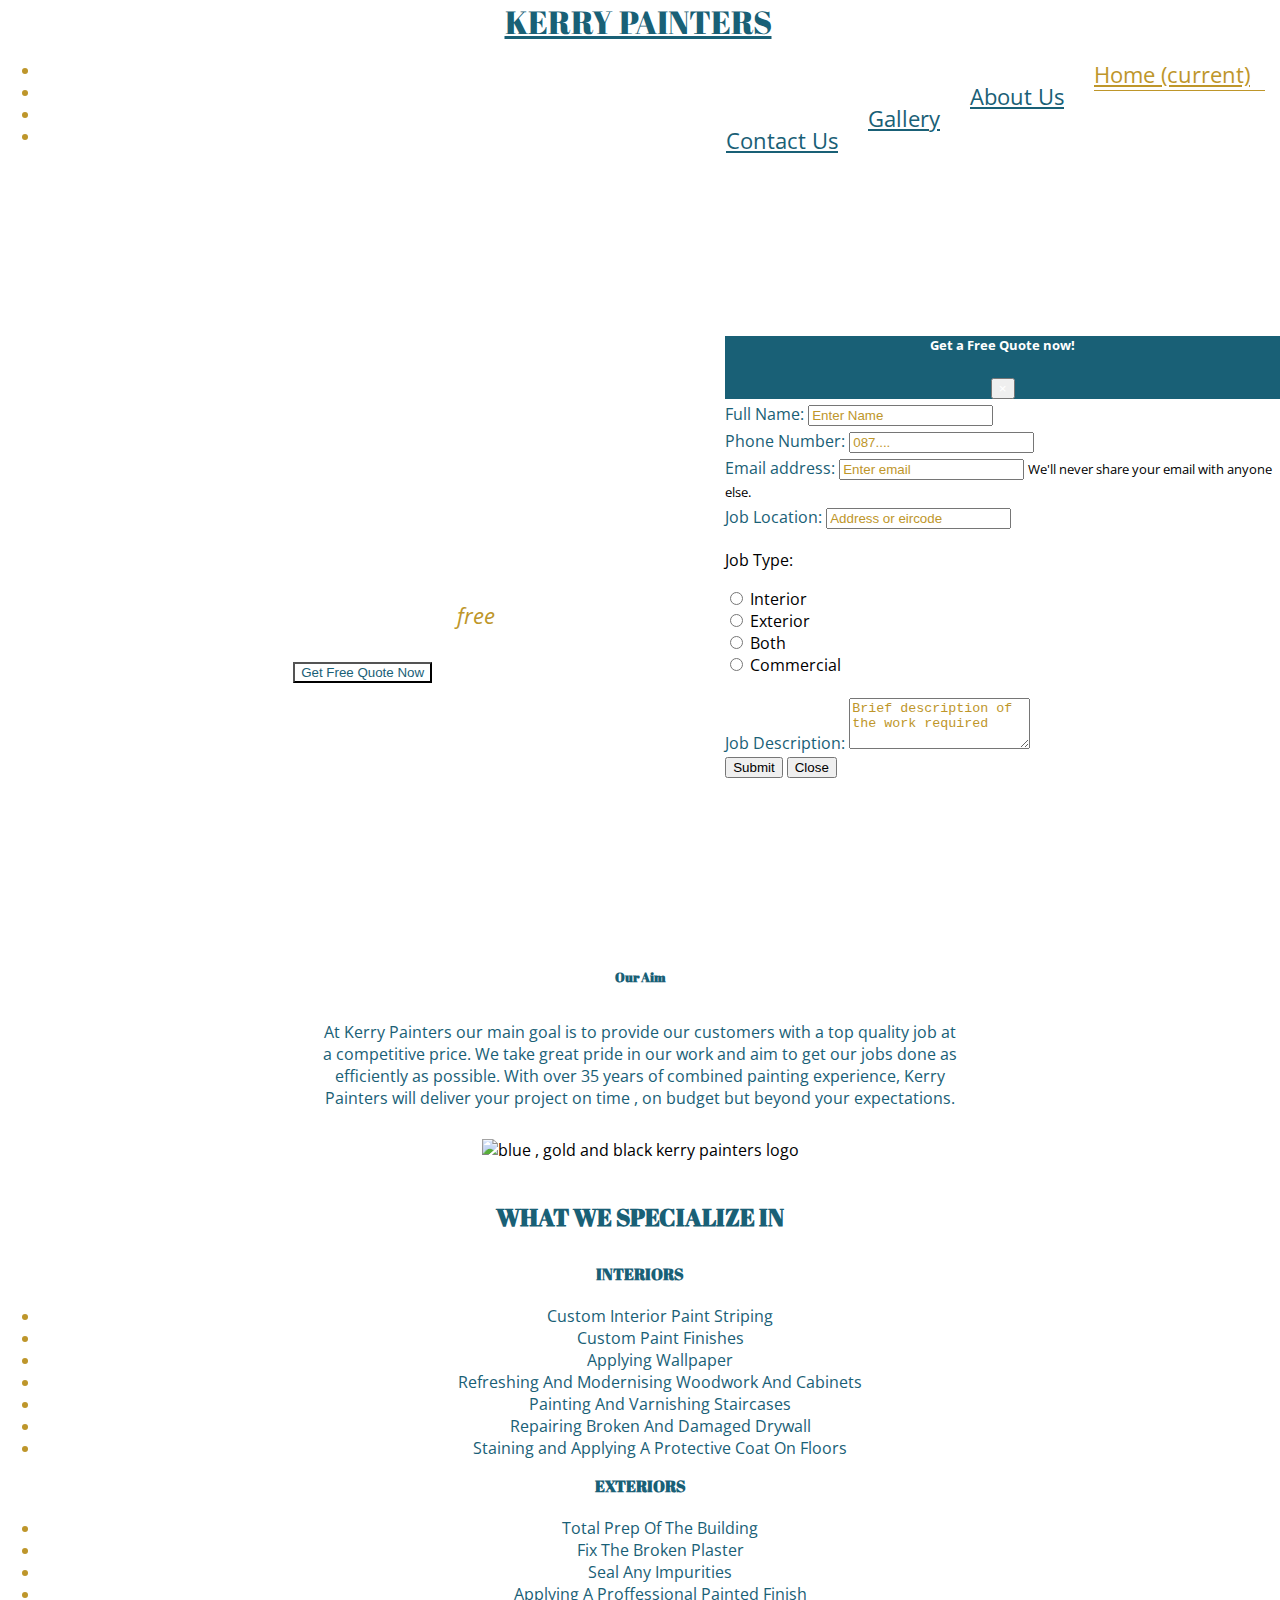
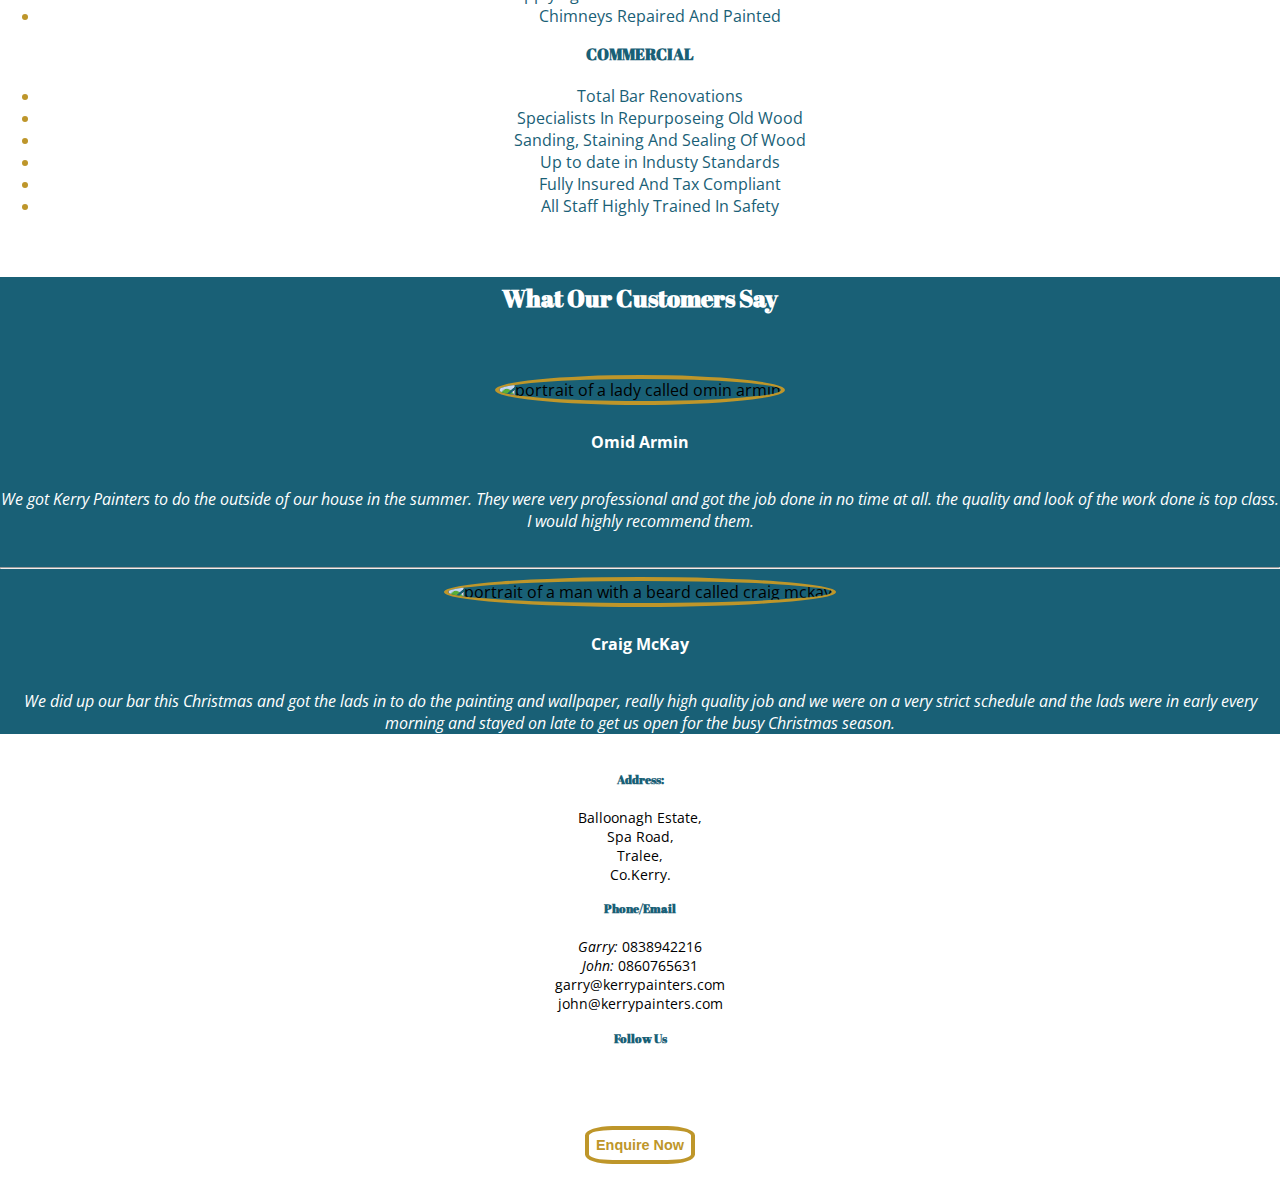
==== commit 46214d24: "fixing a few bugs and writing up my readme file" ====
--- a/index.html
+++ b/index.html
@@ -137,6 +137,7 @@
     <section class="container-fluid">
         <div class="row">
             <div class="col-12">
+                <h5 class="content-heading">Our Aim</h5>
                 <p class="col-12 col-md-6 p-text-centered"><i class="fas fa-angle-double-left"></i> At Kerry Painters
                     our main
                     goal is to provide our customers with a top
@@ -159,7 +160,7 @@
         </div>
         <div class="row">
             <div class="col-12 col-md-4">
-                <h3><i class="fas fa-paint-roller"></i></h3>
+                <i class="fas fa-paint-roller"></i>
                 <h4 class="content-sub-heading uppercase">interiors</h4>
                 <ul>
                     <li>Custom Interior Paint Striping</li>
@@ -172,7 +173,7 @@
                 </ul>
             </div>
             <div class="col-12 col-md-4">
-                <h3><i class="fas fa-brush"></i></h3>
+                <i class="fas fa-brush"></i>
                 <h4 class="content-sub-heading uppercase">exteriors</h4>
                 <ul>
                     <li>Total Prep Of The Building</li>
@@ -183,7 +184,7 @@
                 </ul>
             </div>
             <div class="col-12 col-md-4">
-                <h3><i class="fas fa-user-tie"></i></h3>
+                <i class="fas fa-user-tie"></i>
                 <h4 class="content-sub-heading uppercase">commercial</h4>
                 <ul>
                     <li>Total Bar Renovations</li>
@@ -231,7 +232,7 @@
     </section>
     <!--footer which displays our contact information and a link to our contact-us.html-->
     <footer class="container-fluid">
-        <div class="row" id="footer-headings">
+        <div class="row footer-headings">
             <div class="col-5 col-sm-4">
                 <h5 class="content-sub-heading"><i class="fas fa-map-signs"></i> Address:</h5>
                 <p>Balloonagh Estate,<br>
@@ -249,13 +250,13 @@
             <!--a div showing all our social media links which will open in a new page-->
             <div class="col-12 col-sm-4">
                 <h5 class="content-sub-heading"><i class="fas fa-hashtag"></i> Follow Us</h5>
-                <a href="https://twitter.com/" target="_blank" class="social-links"><i
+                <a href="https://twitter.com/" target="_blank" aria-label="open twitter" class="social-links"><i
                         class="fab fa-twitter-square"></i></a>
-                <a href="https://www.facebook.com/" target="_blank" class="social-links"><i
+                <a href="https://www.facebook.com/" target="_blank" aria-label="open facebook" class="social-links"><i
                         class="fab fa-facebook-square"></i></a>
-                <a href="https://www.instagram.com" target="_blank" class="social-links"><i
+                <a href="https://www.instagram.com" target="_blank" aria-label="open instagram" class="social-links"><i
                         class="fab fa-instagram-square"></i></a>
-                <a href="https://www.youtube.com" target="_blank" class="social-links"><i
+                <a href="https://www.youtube.com" target="_blank" aria-label="open youtube" class="social-links"><i
                         class="fab fa-youtube-square"></i></a>
                 <form action="contact-us.html">
                     <input class="enquire-button" type="submit" value="Enquire Now">
--- a/assets/css/style.css
+++ b/assets/css/style.css
@@ -219,8 +219,9 @@
 
 #our-specialities i {
     color: #be962a;
-    font-size: 150%;
+    font-size: 250%;
     margin-bottom: 30px;
+    margin-top: 15px;
 }
 
 #our-specialities li {
@@ -275,7 +276,7 @@
 
 /*footer stylings*/
 
-#footer-headings {
+.footer-headings {
     margin-top: 30px;
 }
 
@@ -328,14 +329,28 @@
 /*about-us stylings*/
 
 #who-we-are {
-    margin-top: 30px;
-}
-
-#about-us img {
+    background-image: url(../images/white-grey-wall-yellow-paint.jpg);
+    background-position: center;
+    background-repeat: no-repeat;
+    background-size: cover;
+}
+
+#who-we-are .col-md-6 {
+    margin: auto;
+}
+
+#who-we-are .col-12 {
+    margin-top: 25px;
+}
+
+.van-image {
     width: 80%;
-    height: 250px;
     margin: 50px 0px 30px 0px;
-
+    overflow: hidden;
+}
+
+.van-image img {
+    width: 100%
 }
 
 #what-we-do {
@@ -355,19 +370,29 @@
     background-size: cover;
 }
 
+.interior-images {
+    height: 400px;
+    margin-top: 25px;
+    margin-bottom: 10px;
+    overflow: hidden;
+}
+
 .interior-images img {
-    width: 90%;
-    height: 300px;
+    height: 100%;
+    overflow: hidden;
+    border: 4px solid #be962a;
+}
+
+.before-after-images {
+    height: 400px;
     margin-top: 25px;
     margin-bottom: 10px;
-    border: 4px solid #be962a;
-}
-
-.gallery-images img {
-    width: 85%;
-    height: 400px;
-    margin-top: 25px;
-    margin-bottom: 10px;
+    overflow: hidden;
+}
+
+.before-after-images img{
+    height: 100%;
+    overflow: hidden;
     border: 4px solid #be962a;
 }
 
@@ -376,11 +401,16 @@
      margin-bottom: 15px;
  }
 
+.exterior-images {
+    height: 400px;
+    margin-top: 25px;
+    margin-bottom: 10px;
+    overflow: hidden;
+}
+
 .exterior-images img {
-    width: 90%;
-    height: 300px;
-    margin-top: 20px;
-    margin-bottom: 15px;
+   height: 100%;
+    overflow: hidden;
     border: 4px solid #be962a;
 }
 
@@ -388,11 +418,16 @@
     margin: 70px 0px 70px 0px;
 }
 
+.commercial-images {
+    height: 400px;
+    margin-top: 25px;
+    margin-bottom: 10px;
+    overflow: hidden;
+}
+
 .commercial-images img {
-    width: 90%;
-    height: 300px;
-    margin-top: 20px;
-    margin-bottom: 15px;
+    height: 100%;
+    overflow: hidden;
     border: 4px solid #be962a;
 }
 
@@ -411,7 +446,6 @@
 
 #contact-us-section label {
    width: 30%;
-   display: inline;
 }
 
 #contact-us-section input {
@@ -443,6 +477,12 @@
 
 @media (min-width:450px) {
     .hero-image-cta { font-size: 150%; }
+}
+
+@media (max-width:400px) { 
+    #who-we-are {
+    margin-top: 35px;
+}
 }
 
 
